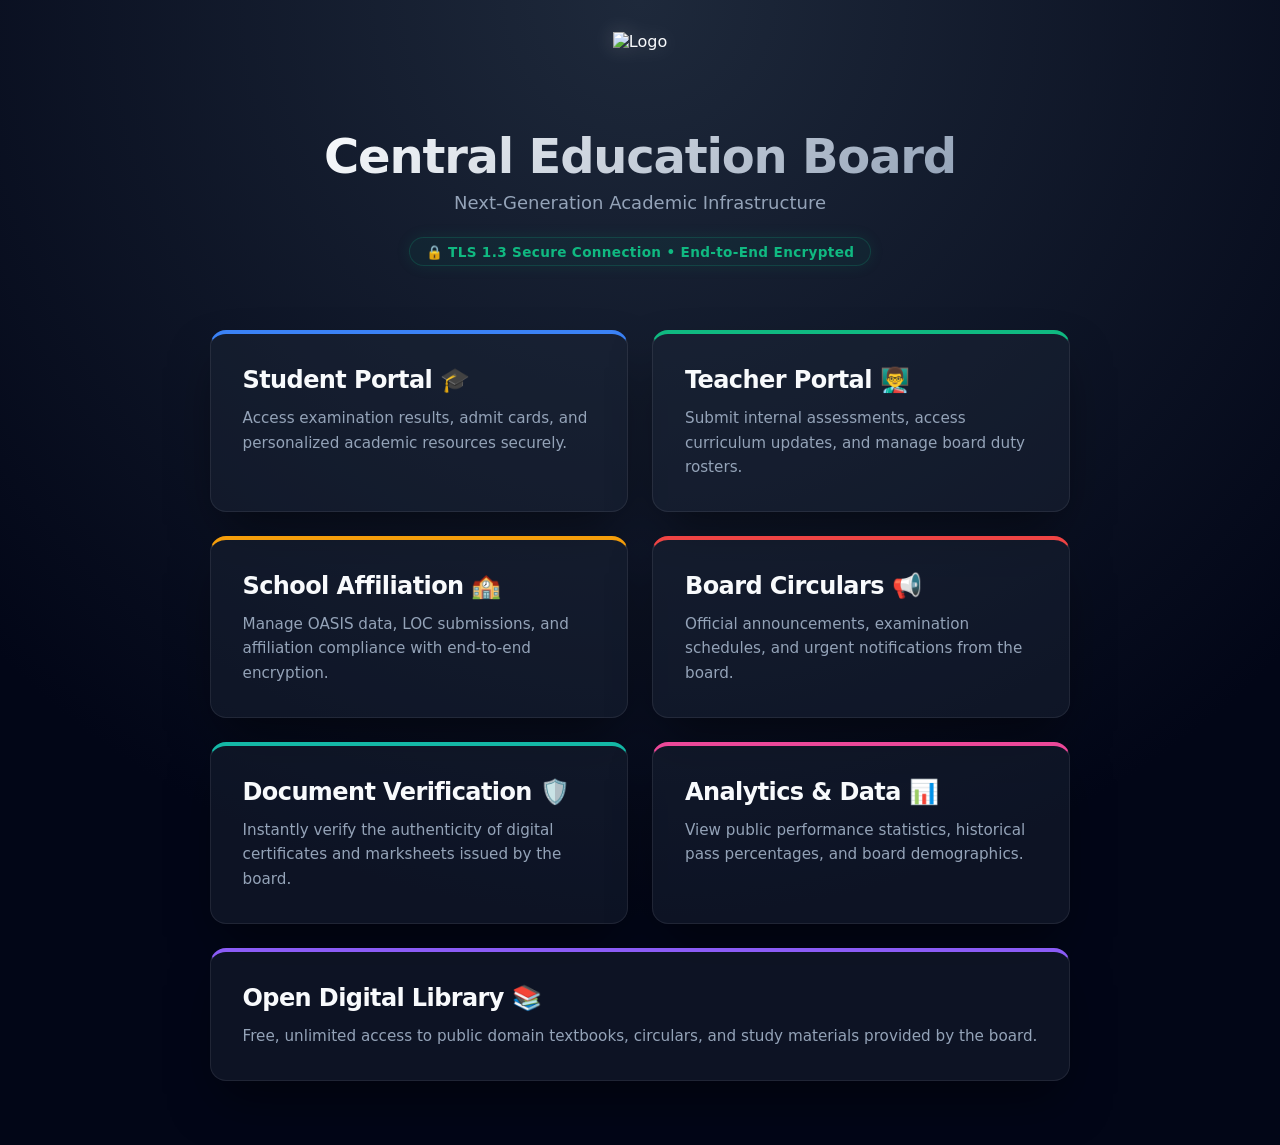
==== cbse-mock/index.html @ 32b34919 "Add advanced features: Analytics & Document Verification" ====
<!doctype html>
<html lang="en">
  <head>
    <meta charset="UTF-8" />
    <link rel="icon" type="image/svg+xml" href="/cbse-mock/favicon.svg" />
    <meta name="viewport" content="width=device-width, initial-scale=1.0" />
    <meta http-equiv="Content-Security-Policy" content="default-src 'self'; img-src 'self' https://upload.wikimedia.org data:; style-src 'self' 'unsafe-inline'; script-src 'self' 'unsafe-inline';" />
    <meta http-equiv="X-Content-Type-Options" content="nosniff" />
    <meta http-equiv="Referrer-Policy" content="strict-origin-when-cross-origin" />
    <title>Central Education Board | Secure Portal</title>
    <script type="module" crossorigin src="/cbse-mock/assets/index-CgG44jFm.js"></script>
    <link rel="stylesheet" crossorigin href="/cbse-mock/assets/index-Cn2pjW5r.css">
  </head>
  <body>
    <div id="root"></div>
  </body>
</html>
---- cbse-mock/assets/index-Cn2pjW5r.css ----
@import "https://fonts.googleapis.com/css2?family=Inter:wght@300;400;500;600;700&display=swap";:root{--primary-color:#0f172a;--secondary-color:#3b82f6;--accent-color:#10b981;--warning-color:#f59e0b;--error-color:#ef4444;--text-light:#f8fafc;--text-muted:#94a3b8;--bg-dark:#020617;--bg-gradient:radial-gradient(circle at 50% 0%, #1e293b 0%, #020617 70%);--glass-bg:#1e293b66;--glass-border:#ffffff14;--glass-border-focus:#3b82f680;--shadow-premium:0 25px 50px -12px #00000080;--shadow-glow:0 0 20px #3b82f626;--font-family:"Inter", system-ui, -apple-system, sans-serif;--radius-lg:16px;--radius-md:12px;--radius-sm:8px}*{box-sizing:border-box;margin:0;padding:0}body{font-family:var(--font-family);background:var(--bg-dark);background-image:var(--bg-gradient);color:var(--text-light);-webkit-font-smoothing:antialiased;-moz-osx-font-smoothing:grayscale;justify-content:center;align-items:flex-start;min-height:100vh;padding-top:2rem;padding-bottom:4rem;display:flex}.glass-panel{background:var(--glass-bg);-webkit-backdrop-filter:blur(16px);border:1px solid var(--glass-border);border-radius:var(--radius-lg);box-shadow:var(--shadow-premium);position:relative;overflow:hidden}.portal-container{width:100%;max-width:1200px;margin:0 auto;padding:0 1.5rem;animation:.8s cubic-bezier(.16,1,.3,1) forwards fadeIn}.header{text-align:center;margin-bottom:4rem}.header img{-webkit-user-select:none;user-select:none;-webkit-user-drag:none}.header h1{letter-spacing:-.025em;background:linear-gradient(135deg,#f8fafc 0%,#94a3b8 100%);-webkit-text-fill-color:transparent;-webkit-background-clip:text;margin-bottom:.5rem;font-size:clamp(2rem,5vw,3rem);font-weight:700}.header p{color:var(--text-muted);font-size:clamp(1rem,2vw,1.125rem);font-weight:400}.security-badge{color:var(--accent-color);letter-spacing:.025em;background:#10b9810d;border:1px solid #10b98133;border-radius:999px;align-items:center;gap:.5rem;margin-top:1.5rem;padding:.35rem 1rem;font-size:.85rem;font-weight:600;display:inline-flex;box-shadow:0 0 15px #10b9811a}.dashboard-grid{grid-template-columns:repeat(auto-fit,minmax(320px,1fr));gap:1.5rem;display:grid}.card{cursor:pointer;padding:2rem;transition:all .4s cubic-bezier(.16,1,.3,1)}.card:hover{box-shadow:0 20px 40px #0009, var(--shadow-glow);background:#28354b66;border-color:#ffffff26;transform:translateY(-4px)}.card h2{color:var(--text-light);letter-spacing:-.025em;margin-bottom:.75rem;font-size:1.5rem;font-weight:600}.card p{color:var(--text-muted);font-size:.95rem;line-height:1.6}.login-form{flex-direction:column;gap:1.5rem;margin-top:2rem;display:flex}.form-group{text-align:left;flex-direction:column;gap:.5rem;display:flex}.form-group label{color:var(--text-muted);font-size:.875rem;font-weight:500}.form-group input,.form-group select{border-radius:var(--radius-md);border:1px solid var(--glass-border);color:#fff;background:#0f172a99;outline:none;padding:.875rem 1rem;font-family:inherit;font-size:1rem;transition:all .2s;box-shadow:inset 0 2px 4px #0000001a}.form-group input:focus,.form-group select:focus{border-color:var(--secondary-color);background:#0f172acc;box-shadow:inset 0 2px 4px #0000001a,0 0 0 3px #3b82f626}.btn-primary{background:var(--secondary-color);color:#fff;border-radius:var(--radius-md);cursor:pointer;text-shadow:0 1px 2px #0003;background:linear-gradient(#60a5fa,#3b82f6);border:none;padding:.875rem 1.5rem;font-size:1rem;font-weight:600;transition:all .2s;box-shadow:0 4px 6px -1px #3b82f666}.btn-primary:hover{background:linear-gradient(#3b82f6,#2563eb);transform:translateY(-1px);box-shadow:0 6px 8px -1px #3b82f680}.btn-primary:active{transform:translateY(1px);box-shadow:0 2px 4px -1px #3b82f666}.btn-back{color:var(--text-muted);border:1px solid var(--glass-border);border-radius:var(--radius-sm);cursor:pointer;background:#ffffff08;margin-bottom:1.5rem;padding:.5rem 1rem;font-size:.875rem;font-weight:500;transition:all .2s}.btn-back:hover,.btn-back.active{color:var(--text-light);background:#ffffff1a;border-color:#fff3}table{border-collapse:separate;border-spacing:0;border-radius:var(--radius-md);border:1px solid var(--glass-border);background:#0003;width:100%;overflow:hidden}th{text-align:left;color:var(--text-muted);border-bottom:1px solid var(--glass-border);background:#ffffff08;padding:1rem;font-size:.875rem;font-weight:600}td{border-bottom:1px solid #ffffff08;padding:1rem;font-size:.95rem}tr:last-child td{border-bottom:none}.error-message{color:#fca5a5;border-radius:var(--radius-sm);background:#ef44441a;border:1px solid #ef444433;align-items:center;gap:.5rem;padding:.75rem;font-size:.875rem;animation:.4s cubic-bezier(.36,.07,.19,.97) both shake;display:flex}@keyframes fadeIn{0%{opacity:0;transform:translateY(15px)}to{opacity:1;transform:translateY(0)}}@keyframes shake{10%,90%{transform:translate(-1px)}20%,80%{transform:translate(2px)}30%,50%,70%{transform:translate(-4px)}40%,60%{transform:translate(4px)}}@media (width<=768px){body{padding-top:1rem;padding-bottom:2rem}.header{margin-bottom:2rem}.dashboard-grid{grid-template-columns:1fr}.card{padding:1.5rem}.portal-container{padding:0 1rem}table{white-space:nowrap;display:block;overflow-x:auto}}
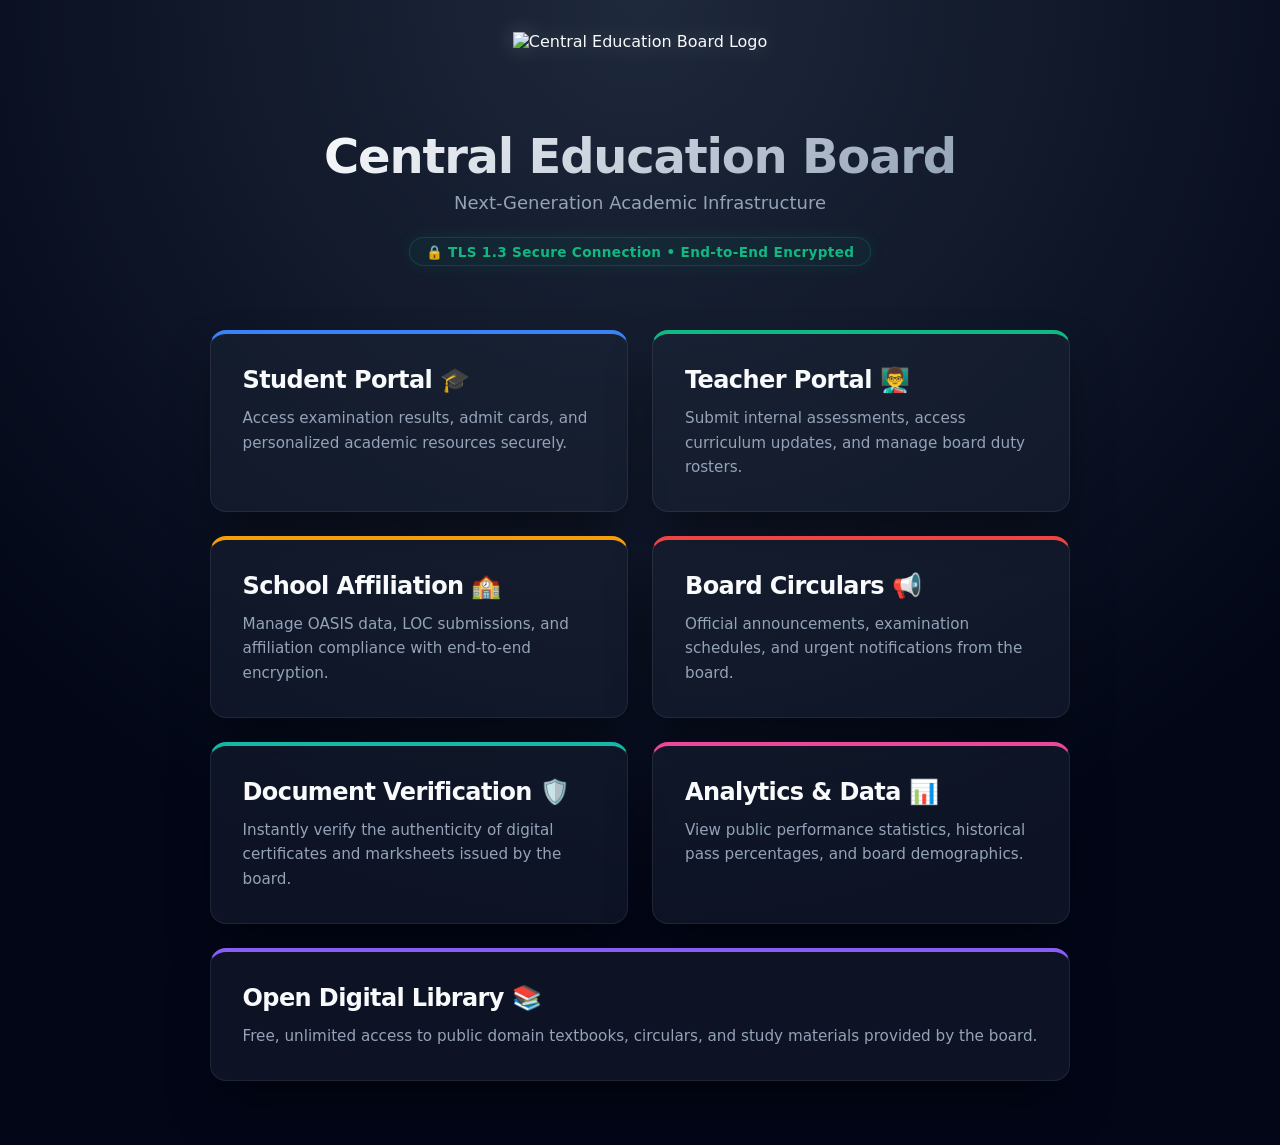
==== commit 3c99493c: "Ultimate Polish: Extract Data, Fix Form State Bugs, Enhance A11y, Add Loading Animation" ====
--- a/cbse-mock/index.html
+++ b/cbse-mock/index.html
@@ -8,8 +8,8 @@
     <meta http-equiv="X-Content-Type-Options" content="nosniff" />
     <meta http-equiv="Referrer-Policy" content="strict-origin-when-cross-origin" />
     <title>Central Education Board | Secure Portal</title>
-    <script type="module" crossorigin src="/cbse-mock/assets/index-CgG44jFm.js"></script>
-    <link rel="stylesheet" crossorigin href="/cbse-mock/assets/index-Cn2pjW5r.css">
+    <script type="module" crossorigin src="/cbse-mock/assets/index-fv1rTUp2.js"></script>
+    <link rel="stylesheet" crossorigin href="/cbse-mock/assets/index-BboB6a6e.css">
   </head>
   <body>
     <div id="root"></div>
--- a/cbse-mock/assets/index-BboB6a6e.css
+++ b/cbse-mock/assets/index-BboB6a6e.css
@@ -0,0 +1 @@
+@import "https://fonts.googleapis.com/css2?family=Inter:wght@300;400;500;600;700&display=swap";:root{--primary-color:#0f172a;--secondary-color:#3b82f6;--accent-color:#10b981;--warning-color:#f59e0b;--error-color:#ef4444;--text-light:#f8fafc;--text-muted:#94a3b8;--bg-dark:#020617;--bg-gradient:radial-gradient(circle at 50% 0%, #1e293b 0%, #020617 70%);--glass-bg:#1e293b66;--glass-border:#ffffff14;--glass-border-focus:#3b82f680;--shadow-premium:0 25px 50px -12px #00000080;--shadow-glow:0 0 20px #3b82f626;--font-family:"Inter", system-ui, -apple-system, sans-serif;--radius-lg:16px;--radius-md:12px;--radius-sm:8px}*{box-sizing:border-box;margin:0;padding:0}body{font-family:var(--font-family);background:var(--bg-dark);background-image:var(--bg-gradient);color:var(--text-light);-webkit-font-smoothing:antialiased;-moz-osx-font-smoothing:grayscale;justify-content:center;align-items:flex-start;min-height:100vh;padding-top:2rem;padding-bottom:4rem;display:flex}.glass-panel{background:var(--glass-bg);-webkit-backdrop-filter:blur(16px);border:1px solid var(--glass-border);border-radius:var(--radius-lg);box-shadow:var(--shadow-premium);position:relative;overflow:hidden}.portal-container{width:100%;max-width:1200px;margin:0 auto;padding:0 1.5rem;animation:.8s cubic-bezier(.16,1,.3,1) forwards fadeIn}.header{text-align:center;margin-bottom:4rem}.header img{-webkit-user-select:none;user-select:none;-webkit-user-drag:none}.header h1{letter-spacing:-.025em;background:linear-gradient(135deg,#f8fafc 0%,#94a3b8 100%);-webkit-text-fill-color:transparent;-webkit-background-clip:text;margin-bottom:.5rem;font-size:clamp(2rem,5vw,3rem);font-weight:700}.header p{color:var(--text-muted);font-size:clamp(1rem,2vw,1.125rem);font-weight:400}.security-badge{color:var(--accent-color);letter-spacing:.025em;background:#10b9810d;border:1px solid #10b98133;border-radius:999px;align-items:center;gap:.5rem;margin-top:1.5rem;padding:.35rem 1rem;font-size:.85rem;font-weight:600;display:inline-flex;box-shadow:0 0 15px #10b9811a}.dashboard-grid{grid-template-columns:repeat(auto-fit,minmax(320px,1fr));gap:1.5rem;display:grid}.card{cursor:pointer;padding:2rem;transition:all .4s cubic-bezier(.16,1,.3,1)}.card:hover{box-shadow:0 20px 40px #0009, var(--shadow-glow);background:#28354b66;border-color:#ffffff26;transform:translateY(-4px)}.card h2{color:var(--text-light);letter-spacing:-.025em;margin-bottom:.75rem;font-size:1.5rem;font-weight:600}.card p{color:var(--text-muted);font-size:.95rem;line-height:1.6}.login-form{flex-direction:column;gap:1.5rem;margin-top:2rem;display:flex}.form-group{text-align:left;flex-direction:column;gap:.5rem;display:flex}.form-group label{color:var(--text-muted);font-size:.875rem;font-weight:500}.form-group input,.form-group select{border-radius:var(--radius-md);border:1px solid var(--glass-border);color:#fff;background:#0f172a99;outline:none;padding:.875rem 1rem;font-family:inherit;font-size:1rem;transition:all .2s;box-shadow:inset 0 2px 4px #0000001a}.form-group input:focus,.form-group select:focus{border-color:var(--secondary-color);background:#0f172acc;box-shadow:inset 0 2px 4px #0000001a,0 0 0 3px #3b82f626}.btn-primary{background:var(--secondary-color);color:#fff;border-radius:var(--radius-md);cursor:pointer;text-shadow:0 1px 2px #0003;background:linear-gradient(#60a5fa,#3b82f6);border:none;padding:.875rem 1.5rem;font-size:1rem;font-weight:600;transition:all .2s;box-shadow:0 4px 6px -1px #3b82f666}.btn-primary:hover{background:linear-gradient(#3b82f6,#2563eb);transform:translateY(-1px);box-shadow:0 6px 8px -1px #3b82f680}.btn-primary:active{transform:translateY(1px);box-shadow:0 2px 4px -1px #3b82f666}.btn-back{color:var(--text-muted);border:1px solid var(--glass-border);border-radius:var(--radius-sm);cursor:pointer;background:#ffffff08;margin-bottom:1.5rem;padding:.5rem 1rem;font-size:.875rem;font-weight:500;transition:all .2s}.btn-back:hover,.btn-back.active{color:var(--text-light);background:#ffffff1a;border-color:#fff3}table{border-collapse:separate;border-spacing:0;border-radius:var(--radius-md);border:1px solid var(--glass-border);background:#0003;width:100%;overflow:hidden}th{text-align:left;color:var(--text-muted);border-bottom:1px solid var(--glass-border);background:#ffffff08;padding:1rem;font-size:.875rem;font-weight:600}td{border-bottom:1px solid #ffffff08;padding:1rem;font-size:.95rem}tr:last-child td{border-bottom:none}.error-message{color:#fca5a5;border-radius:var(--radius-sm);background:#ef44441a;border:1px solid #ef444433;align-items:center;gap:.5rem;padding:.75rem;font-size:.875rem;animation:.4s cubic-bezier(.36,.07,.19,.97) both shake;display:flex}@keyframes fadeIn{0%{opacity:0;transform:translateY(15px)}to{opacity:1;transform:translateY(0)}}@keyframes shake{10%,90%{transform:translate(-1px)}20%,80%{transform:translate(2px)}30%,50%,70%{transform:translate(-4px)}40%,60%{transform:translate(4px)}}@keyframes spin{0%{transform:rotate(0)}to{transform:rotate(360deg)}}.animate-spin{animation:1s linear infinite spin}@media (width<=768px){body{padding-top:1rem;padding-bottom:2rem}.header{margin-bottom:2rem}.dashboard-grid{grid-template-columns:1fr}.card{padding:1.5rem}.portal-container{padding:0 1rem}table{white-space:nowrap;display:block;overflow-x:auto}}
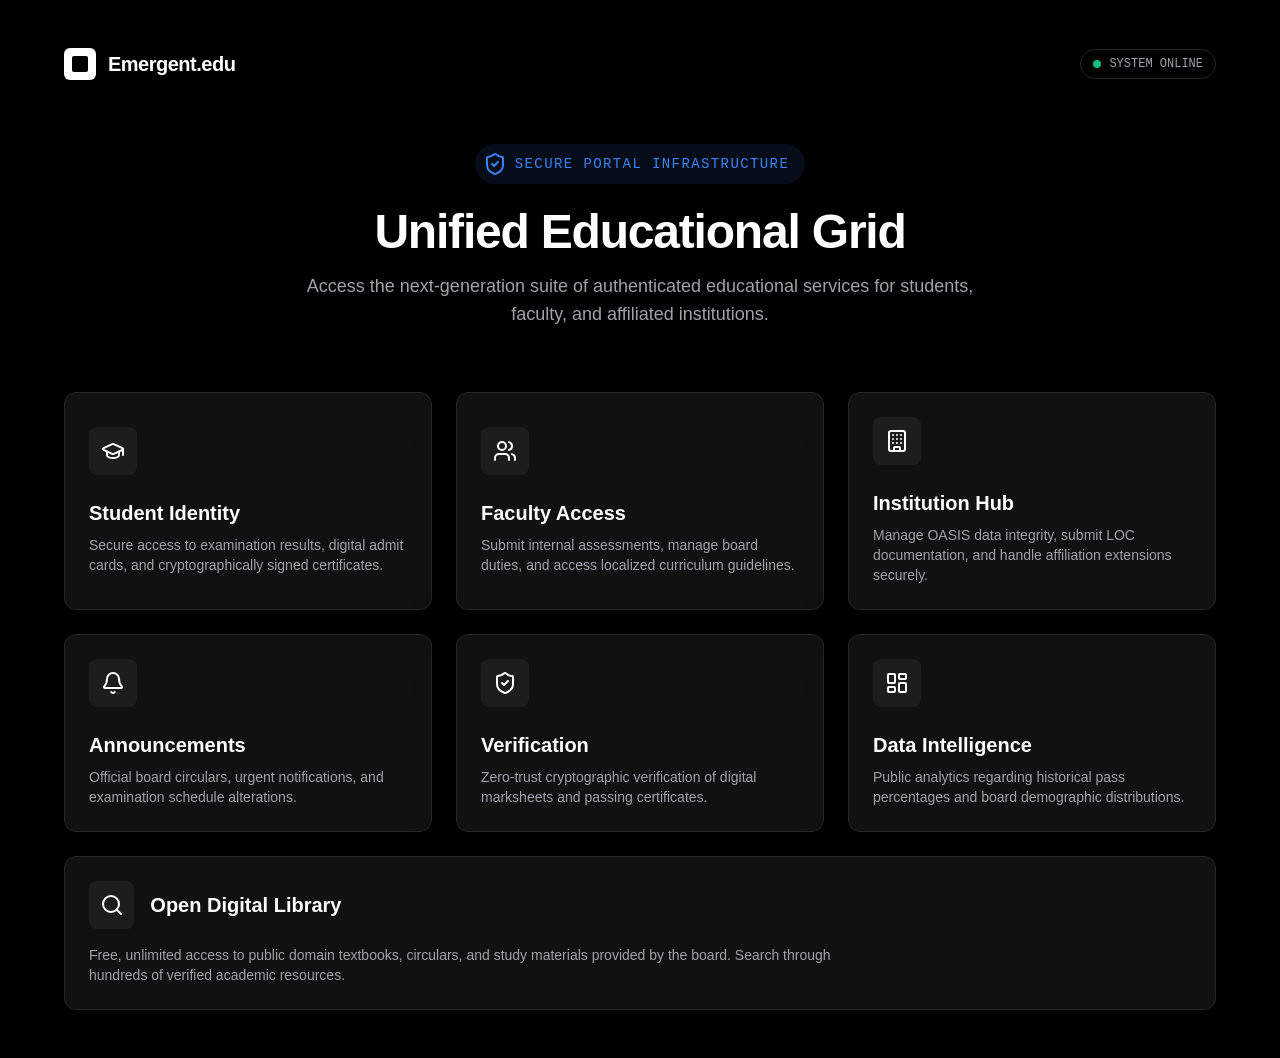
==== commit 7a97aa7d: "Adopt Secure Mirror Aesthetic: Tailwind Overhaul" ====
--- a/cbse-mock/index.html
+++ b/cbse-mock/index.html
@@ -8,8 +8,8 @@
     <meta http-equiv="X-Content-Type-Options" content="nosniff" />
     <meta http-equiv="Referrer-Policy" content="strict-origin-when-cross-origin" />
     <title>Central Education Board | Secure Portal</title>
-    <script type="module" crossorigin src="/cbse-mock/assets/index-fv1rTUp2.js"></script>
-    <link rel="stylesheet" crossorigin href="/cbse-mock/assets/index-BboB6a6e.css">
+    <script type="module" crossorigin src="/cbse-mock/assets/index-D8jcN9pt.js"></script>
+    <link rel="stylesheet" crossorigin href="/cbse-mock/assets/index-B0qiYRUE.css">
   </head>
   <body>
     <div id="root"></div>
--- a/cbse-mock/assets/index-B0qiYRUE.css
+++ b/cbse-mock/assets/index-B0qiYRUE.css
@@ -0,0 +1 @@
+*,:before,:after,::backdrop{--tw-border-spacing-x:0;--tw-border-spacing-y:0;--tw-translate-x:0;--tw-translate-y:0;--tw-rotate:0;--tw-skew-x:0;--tw-skew-y:0;--tw-scale-x:1;--tw-scale-y:1;--tw-pan-x: ;--tw-pan-y: ;--tw-pinch-zoom: ;--tw-scroll-snap-strictness:proximity;--tw-gradient-from-position: ;--tw-gradient-via-position: ;--tw-gradient-to-position: ;--tw-ordinal: ;--tw-slashed-zero: ;--tw-numeric-figure: ;--tw-numeric-spacing: ;--tw-numeric-fraction: ;--tw-ring-inset: ;--tw-ring-offset-width:0px;--tw-ring-offset-color:#fff;--tw-ring-color:#3b82f680;--tw-ring-offset-shadow:0 0 #0000;--tw-ring-shadow:0 0 #0000;--tw-shadow:0 0 #0000;--tw-shadow-colored:0 0 #0000;--tw-blur: ;--tw-brightness: ;--tw-contrast: ;--tw-grayscale: ;--tw-hue-rotate: ;--tw-invert: ;--tw-saturate: ;--tw-sepia: ;--tw-drop-shadow: ;--tw-backdrop-blur: ;--tw-backdrop-brightness: ;--tw-backdrop-contrast: ;--tw-backdrop-grayscale: ;--tw-backdrop-hue-rotate: ;--tw-backdrop-invert: ;--tw-backdrop-opacity: ;--tw-backdrop-saturate: ;--tw-backdrop-sepia: ;--tw-contain-size: ;--tw-contain-layout: ;--tw-contain-paint: ;--tw-contain-style: }*,:before,:after{box-sizing:border-box;border:0 solid #e5e7eb}:before,:after{--tw-content:""}html,:host{-webkit-text-size-adjust:100%;tab-size:4;font-feature-settings:normal;font-variation-settings:normal;-webkit-tap-highlight-color:transparent;font-family:Inter,sans-serif;line-height:1.5}body{line-height:inherit;margin:0}hr{height:0;color:inherit;border-top-width:1px}abbr:where([title]){-webkit-text-decoration:underline dotted;text-decoration:underline dotted}h1,h2,h3,h4,h5,h6{font-size:inherit;font-weight:inherit}a{color:inherit;-webkit-text-decoration:inherit;text-decoration:inherit}b,strong{font-weight:bolder}code,kbd,samp,pre{font-feature-settings:normal;font-variation-settings:normal;font-family:ui-monospace,SFMono-Regular,Menlo,Monaco,Consolas,Liberation Mono,Courier New,monospace;font-size:1em}small{font-size:80%}sub,sup{vertical-align:baseline;font-size:75%;line-height:0;position:relative}sub{bottom:-.25em}sup{top:-.5em}table{text-indent:0;border-color:inherit;border-collapse:collapse}button,input,optgroup,select,textarea{font-feature-settings:inherit;font-variation-settings:inherit;font-family:inherit;font-size:100%;font-weight:inherit;line-height:inherit;letter-spacing:inherit;color:inherit;margin:0;padding:0}button,select{text-transform:none}button,input:where([type=button]),input:where([type=reset]),input:where([type=submit]){-webkit-appearance:button;background-color:#0000;background-image:none}:-moz-focusring{outline:auto}:-moz-ui-invalid{box-shadow:none}progress{vertical-align:baseline}::-webkit-inner-spin-button{height:auto}::-webkit-outer-spin-button{height:auto}[type=search]{-webkit-appearance:textfield;outline-offset:-2px}::-webkit-search-decoration{-webkit-appearance:none}::-webkit-file-upload-button{-webkit-appearance:button;font:inherit}summary{display:list-item}blockquote,dl,dd,h1,h2,h3,h4,h5,h6,hr,figure,p,pre{margin:0}fieldset{margin:0;padding:0}legend{padding:0}ol,ul,menu{margin:0;padding:0;list-style:none}dialog{padding:0}textarea{resize:vertical}input::-moz-placeholder{opacity:1;color:#9ca3af}textarea::-moz-placeholder{opacity:1;color:#9ca3af}input::placeholder,textarea::placeholder{opacity:1;color:#9ca3af}button,[role=button]{cursor:pointer}:disabled{cursor:default}img,svg,video,canvas,audio,iframe,embed,object{vertical-align:middle;display:block}img,video{max-width:100%;height:auto}[hidden]:where(:not([hidden=until-found])){display:none}body{--tw-bg-opacity:1;background-color:rgb(0 0 0/var(--tw-bg-opacity,1));--tw-text-opacity:1;color:rgb(255 255 255/var(--tw-text-opacity,1));-webkit-font-smoothing:antialiased;-moz-osx-font-smoothing:grayscale;font-family:Inter,sans-serif}body ::selection{--tw-bg-opacity:1;background-color:rgb(59 130 246/var(--tw-bg-opacity,1));--tw-text-opacity:1;color:rgb(255 255 255/var(--tw-text-opacity,1))}body::selection{--tw-bg-opacity:1;background-color:rgb(59 130 246/var(--tw-bg-opacity,1));--tw-text-opacity:1;color:rgb(255 255 255/var(--tw-text-opacity,1))}.btn-primary{--tw-bg-opacity:1;background-color:rgb(255 255 255/var(--tw-bg-opacity,1));--tw-text-opacity:1;width:100%;color:rgb(0 0 0/var(--tw-text-opacity,1));border-radius:.5rem;justify-content:center;align-items:center;gap:.5rem;padding:.75rem 1.5rem;font-weight:600;transition-property:color,background-color,border-color,text-decoration-color,fill,stroke;transition-duration:.15s;transition-timing-function:cubic-bezier(.4,0,.2,1);display:flex}.btn-primary:hover{--tw-bg-opacity:1;background-color:rgb(229 231 235/var(--tw-bg-opacity,1))}.btn-primary:disabled{cursor:not-allowed;opacity:.5}.btn-secondary{--tw-border-opacity:1;border-width:1px;border-color:rgb(39 39 42/var(--tw-border-opacity,1));--tw-bg-opacity:1;background-color:rgb(17 17 17/var(--tw-bg-opacity,1));--tw-text-opacity:1;width:100%;color:rgb(255 255 255/var(--tw-text-opacity,1));border-radius:.5rem;justify-content:center;align-items:center;gap:.5rem;padding:.75rem 1.5rem;font-weight:600;transition-property:color,background-color,border-color,text-decoration-color,fill,stroke;transition-duration:.15s;transition-timing-function:cubic-bezier(.4,0,.2,1);display:flex}.btn-secondary:hover{--tw-bg-opacity:1;background-color:rgb(17 24 39/var(--tw-bg-opacity,1))}.input-field{--tw-border-opacity:1;border-width:1px;border-color:rgb(39 39 42/var(--tw-border-opacity,1));--tw-bg-opacity:1;background-color:rgb(17 17 17/var(--tw-bg-opacity,1));--tw-text-opacity:1;width:100%;color:rgb(255 255 255/var(--tw-text-opacity,1));border-radius:.5rem;padding:.75rem 1rem}.input-field::placeholder{--tw-placeholder-opacity:1;color:rgb(161 161 170/var(--tw-placeholder-opacity,1))}.input-field{transition-property:all;transition-duration:.15s;transition-timing-function:cubic-bezier(.4,0,.2,1)}.input-field:focus{outline-offset:2px;--tw-ring-offset-shadow:var(--tw-ring-inset) 0 0 0 var(--tw-ring-offset-width) var(--tw-ring-offset-color);--tw-ring-shadow:var(--tw-ring-inset) 0 0 0 calc(2px + var(--tw-ring-offset-width)) var(--tw-ring-color);box-shadow:var(--tw-ring-offset-shadow), var(--tw-ring-shadow), var(--tw-shadow,0 0 #0000);--tw-ring-opacity:1;--tw-ring-color:rgb(59 130 246/var(--tw-ring-opacity,1));outline:2px solid #0000}.card{--tw-border-opacity:1;border-width:1px;border-color:rgb(39 39 42/var(--tw-border-opacity,1));--tw-bg-opacity:1;background-color:rgb(17 17 17/var(--tw-bg-opacity,1));--tw-shadow:0 25px 50px -12px #00000040;--tw-shadow-colored:0 25px 50px -12px var(--tw-shadow-color);box-shadow:var(--tw-ring-offset-shadow,0 0 #0000), var(--tw-ring-shadow,0 0 #0000), var(--tw-shadow);border-radius:.75rem;padding:1.5rem}.absolute{position:absolute}.relative{position:relative}.left-3{left:.75rem}.left-4{left:1rem}.top-1\/2{top:50%}.col-span-full{grid-column:1/-1}.mx-auto{margin-left:auto;margin-right:auto}.mb-1{margin-bottom:.25rem}.mb-10{margin-bottom:2.5rem}.mb-16{margin-bottom:4rem}.mb-2{margin-bottom:.5rem}.mb-4{margin-bottom:1rem}.mb-6{margin-bottom:1.5rem}.mb-8{margin-bottom:2rem}.mb-auto{margin-bottom:auto}.ml-2{margin-left:.5rem}.mt-1{margin-top:.25rem}.mt-12{margin-top:3rem}.mt-2{margin-top:.5rem}.mt-4{margin-top:1rem}.mt-6{margin-top:1.5rem}.line-clamp-2{-webkit-line-clamp:2;-webkit-box-orient:vertical;display:-webkit-box;overflow:hidden}.block{display:block}.flex{display:flex}.inline-flex{display:inline-flex}.table{display:table}.grid{display:grid}.h-10{height:2.5rem}.h-12{height:3rem}.h-14{height:3.5rem}.h-16{height:4rem}.h-2{height:.5rem}.h-4{height:1rem}.h-8{height:2rem}.h-\[300px\]{height:300px}.min-h-screen{min-height:100vh}.w-12{width:3rem}.w-16{width:4rem}.w-2{width:.5rem}.w-24{width:6rem}.w-4{width:1rem}.w-8{width:2rem}.w-auto{width:auto}.w-full{width:100%}.min-w-\[120px\]{min-width:120px}.max-w-2xl{max-width:42rem}.max-w-3xl{max-width:48rem}.max-w-4xl{max-width:56rem}.max-w-5xl{max-width:64rem}.max-w-6xl{max-width:72rem}.max-w-md{max-width:28rem}.flex-1{flex:1}.shrink-0{flex-shrink:0}.-translate-y-1\/2{--tw-translate-y:-50%;transform:translate(var(--tw-translate-x), var(--tw-translate-y)) rotate(var(--tw-rotate)) skewX(var(--tw-skew-x)) skewY(var(--tw-skew-y)) scaleX(var(--tw-scale-x)) scaleY(var(--tw-scale-y))}@keyframes fadeIn{0%{opacity:0}to{opacity:1}}.animate-fade-in{animation:.5s ease-out fadeIn}@keyframes pulse{50%{opacity:.5}}.animate-pulse{animation:2s cubic-bezier(.4,0,.6,1) infinite pulse}@keyframes slideUp{0%{opacity:0;transform:translateY(10px)}to{opacity:1;transform:translateY(0)}}.animate-slide-up{animation:.5s ease-out slideUp}@keyframes spin{to{transform:rotate(360deg)}}.animate-spin{animation:1s linear infinite spin}.cursor-pointer{cursor:pointer}.appearance-none{appearance:none}.grid-cols-1{grid-template-columns:repeat(1,minmax(0,1fr))}.flex-col{flex-direction:column}.flex-wrap{flex-wrap:wrap}.items-start{align-items:flex-start}.items-center{align-items:center}.justify-end{justify-content:flex-end}.justify-center{justify-content:center}.justify-between{justify-content:space-between}.gap-2{gap:.5rem}.gap-3{gap:.75rem}.gap-4{gap:1rem}.gap-6{gap:1.5rem}.gap-8{gap:2rem}.space-y-3>:not([hidden])~:not([hidden]){--tw-space-y-reverse:0;margin-top:calc(.75rem * calc(1 - var(--tw-space-y-reverse)));margin-bottom:calc(.75rem * var(--tw-space-y-reverse))}.space-y-4>:not([hidden])~:not([hidden]){--tw-space-y-reverse:0;margin-top:calc(1rem * calc(1 - var(--tw-space-y-reverse)));margin-bottom:calc(1rem * var(--tw-space-y-reverse))}.space-y-6>:not([hidden])~:not([hidden]){--tw-space-y-reverse:0;margin-top:calc(1.5rem * calc(1 - var(--tw-space-y-reverse)));margin-bottom:calc(1.5rem * var(--tw-space-y-reverse))}.divide-y>:not([hidden])~:not([hidden]){--tw-divide-y-reverse:0;border-top-width:calc(1px * calc(1 - var(--tw-divide-y-reverse)));border-bottom-width:calc(1px * var(--tw-divide-y-reverse))}.divide-border>:not([hidden])~:not([hidden]){--tw-divide-opacity:1;border-color:rgb(39 39 42/var(--tw-divide-opacity,1))}.overflow-x-auto{overflow-x:auto}.whitespace-nowrap{white-space:nowrap}.rounded{border-radius:.25rem}.rounded-2xl{border-radius:1rem}.rounded-full{border-radius:9999px}.rounded-lg{border-radius:.5rem}.rounded-md{border-radius:.375rem}.rounded-sm{border-radius:.125rem}.rounded-xl{border-radius:.75rem}.rounded-tl-lg{border-top-left-radius:.5rem}.rounded-tr-lg{border-top-right-radius:.5rem}.border{border-width:1px}.border-b{border-bottom-width:1px}.border-l-4{border-left-width:4px}.border-accent\/20{border-color:#3b82f633}.border-accent\/30{border-color:#3b82f64d}.border-amber-500\/20{border-color:#f59e0b33}.border-amber-500\/30{border-color:#f59e0b4d}.border-border{--tw-border-opacity:1;border-color:rgb(39 39 42/var(--tw-border-opacity,1))}.border-emerald-500\/20{border-color:#10b98133}.border-emerald-500\/30{border-color:#10b9814d}.border-emerald-900\/50{border-color:#064e3b80}.border-red-500\/20{border-color:#ef444433}.border-red-500\/30{border-color:#ef44444d}.border-l-accent{--tw-border-opacity:1;border-left-color:rgb(59 130 246/var(--tw-border-opacity,1))}.border-l-red-500{--tw-border-opacity:1;border-left-color:rgb(239 68 68/var(--tw-border-opacity,1))}.bg-accent\/10{background-color:#3b82f61a}.bg-accent\/5{background-color:#3b82f60d}.bg-amber-500\/10{background-color:#f59e0b1a}.bg-amber-500\/5{background-color:#f59e0b0d}.bg-background,.bg-black{--tw-bg-opacity:1;background-color:rgb(0 0 0/var(--tw-bg-opacity,1))}.bg-black\/40{background-color:#0006}.bg-emerald-500{--tw-bg-opacity:1;background-color:rgb(16 185 129/var(--tw-bg-opacity,1))}.bg-emerald-500\/10{background-color:#10b9811a}.bg-emerald-500\/20{background-color:#10b98133}.bg-emerald-500\/5{background-color:#10b9810d}.bg-emerald-950\/10{background-color:#022c221a}.bg-red-500\/10{background-color:#ef44441a}.bg-red-500\/20{background-color:#ef444433}.bg-white{--tw-bg-opacity:1;background-color:rgb(255 255 255/var(--tw-bg-opacity,1))}.bg-white\/10{background-color:#ffffff1a}.bg-white\/5{background-color:#ffffff0d}.p-2{padding:.5rem}.p-3{padding:.75rem}.p-4{padding:1rem}.p-5{padding:1.25rem}.p-6{padding:1.5rem}.p-8{padding:2rem}.px-2{padding-left:.5rem;padding-right:.5rem}.px-3{padding-left:.75rem;padding-right:.75rem}.px-4{padding-left:1rem;padding-right:1rem}.px-5{padding-left:1.25rem;padding-right:1.25rem}.px-8{padding-left:2rem;padding-right:2rem}.py-1{padding-top:.25rem;padding-bottom:.25rem}.py-1\.5{padding-top:.375rem;padding-bottom:.375rem}.py-12{padding-top:3rem;padding-bottom:3rem}.py-16{padding-top:4rem;padding-bottom:4rem}.py-2{padding-top:.5rem;padding-bottom:.5rem}.py-4{padding-top:1rem;padding-bottom:1rem}.pb-3{padding-bottom:.75rem}.pb-4{padding-bottom:1rem}.pb-6{padding-bottom:1.5rem}.pl-10{padding-left:2.5rem}.pl-12{padding-left:3rem}.pr-2{padding-right:.5rem}.text-left{text-align:left}.text-center{text-align:center}.font-mono{font-family:ui-monospace,SFMono-Regular,Menlo,Monaco,Consolas,Liberation Mono,Courier New,monospace}.font-sans{font-family:Inter,sans-serif}.text-2xl{font-size:1.5rem;line-height:2rem}.text-3xl{font-size:1.875rem;line-height:2.25rem}.text-4xl{font-size:2.25rem;line-height:2.5rem}.text-lg{font-size:1.125rem;line-height:1.75rem}.text-sm{font-size:.875rem;line-height:1.25rem}.text-xl{font-size:1.25rem;line-height:1.75rem}.text-xs{font-size:.75rem;line-height:1rem}.font-bold{font-weight:700}.font-extrabold{font-weight:800}.font-medium{font-weight:500}.font-semibold{font-weight:600}.uppercase{text-transform:uppercase}.tracking-tight{letter-spacing:-.025em}.tracking-wide{letter-spacing:.025em}.tracking-wider{letter-spacing:.05em}.tracking-widest{letter-spacing:.1em}.text-accent{--tw-text-opacity:1;color:rgb(59 130 246/var(--tw-text-opacity,1))}.text-amber-500{--tw-text-opacity:1;color:rgb(245 158 11/var(--tw-text-opacity,1))}.text-amber-500\/80{color:#f59e0bcc}.text-black{--tw-text-opacity:1;color:rgb(0 0 0/var(--tw-text-opacity,1))}.text-emerald-400{--tw-text-opacity:1;color:rgb(52 211 153/var(--tw-text-opacity,1))}.text-emerald-400\/80{color:#34d399cc}.text-emerald-500{--tw-text-opacity:1;color:rgb(16 185 129/var(--tw-text-opacity,1))}.text-muted{--tw-text-opacity:1;color:rgb(161 161 170/var(--tw-text-opacity,1))}.text-primary{--tw-text-opacity:1;color:rgb(255 255 255/var(--tw-text-opacity,1))}.text-red-400{--tw-text-opacity:1;color:rgb(248 113 113/var(--tw-text-opacity,1))}.text-red-400\/80{color:#f87171cc}.text-white{--tw-text-opacity:1;color:rgb(255 255 255/var(--tw-text-opacity,1))}.opacity-0{opacity:0}.shadow-\[0_0_15px_rgba\(255\,255\,255\,0\.3\)\]{--tw-shadow:0 0 15px #ffffff4d;--tw-shadow-colored:0 0 15px var(--tw-shadow-color);box-shadow:var(--tw-ring-offset-shadow,0 0 #0000), var(--tw-ring-shadow,0 0 #0000), var(--tw-shadow)}.filter{filter:var(--tw-blur) var(--tw-brightness) var(--tw-contrast) var(--tw-grayscale) var(--tw-hue-rotate) var(--tw-invert) var(--tw-saturate) var(--tw-sepia) var(--tw-drop-shadow)}.transition-all{transition-property:all;transition-duration:.15s;transition-timing-function:cubic-bezier(.4,0,.2,1)}.transition-colors{transition-property:color,background-color,border-color,text-decoration-color,fill,stroke;transition-duration:.15s;transition-timing-function:cubic-bezier(.4,0,.2,1)}.transition-opacity{transition-property:opacity;transition-duration:.15s;transition-timing-function:cubic-bezier(.4,0,.2,1)}.transition-transform{transition-property:transform;transition-duration:.15s;transition-timing-function:cubic-bezier(.4,0,.2,1)}.hover\:border-accent:hover{--tw-border-opacity:1;border-color:rgb(59 130 246/var(--tw-border-opacity,1))}.hover\:border-white:hover{--tw-border-opacity:1;border-color:rgb(255 255 255/var(--tw-border-opacity,1))}.hover\:bg-emerald-600:hover{--tw-bg-opacity:1;background-color:rgb(5 150 105/var(--tw-bg-opacity,1))}.hover\:bg-white\/10:hover{background-color:#ffffff1a}.hover\:bg-white\/5:hover{background-color:#ffffff0d}.hover\:text-white:hover{--tw-text-opacity:1;color:rgb(255 255 255/var(--tw-text-opacity,1))}.group:hover .group-hover\:scale-110{--tw-scale-x:1.1;--tw-scale-y:1.1;transform:translate(var(--tw-translate-x), var(--tw-translate-y)) rotate(var(--tw-rotate)) skewX(var(--tw-skew-x)) skewY(var(--tw-skew-y)) scaleX(var(--tw-scale-x)) scaleY(var(--tw-scale-y))}.group:hover .group-hover\:bg-white{--tw-bg-opacity:1;background-color:rgb(255 255 255/var(--tw-bg-opacity,1))}.group:hover .group-hover\:bg-white\/10{background-color:#ffffff1a}.group:hover .group-hover\:text-accent{--tw-text-opacity:1;color:rgb(59 130 246/var(--tw-text-opacity,1))}.group:hover .group-hover\:text-black{--tw-text-opacity:1;color:rgb(0 0 0/var(--tw-text-opacity,1))}.group:hover .group-hover\:text-white{--tw-text-opacity:1;color:rgb(255 255 255/var(--tw-text-opacity,1))}.group:hover .group-hover\:opacity-100{opacity:1}@media (width>=640px){.sm\:grid-cols-2{grid-template-columns:repeat(2,minmax(0,1fr))}}@media (width>=768px){.md\:col-span-2{grid-column:span 2/span 2}.md\:w-48{width:12rem}.md\:w-64{width:16rem}.md\:w-auto{width:auto}.md\:grid-cols-2{grid-template-columns:repeat(2,minmax(0,1fr))}.md\:grid-cols-3{grid-template-columns:repeat(3,minmax(0,1fr))}.md\:flex-row{flex-direction:row}.md\:p-12{padding:3rem}.md\:text-5xl{font-size:3rem;line-height:1}}@media (width>=1024px){.lg\:col-span-3{grid-column:span 3/span 3}.lg\:grid-cols-2{grid-template-columns:repeat(2,minmax(0,1fr))}.lg\:grid-cols-3{grid-template-columns:repeat(3,minmax(0,1fr))}}@media (width>=1280px){.xl\:grid-cols-4{grid-template-columns:repeat(4,minmax(0,1fr))}}
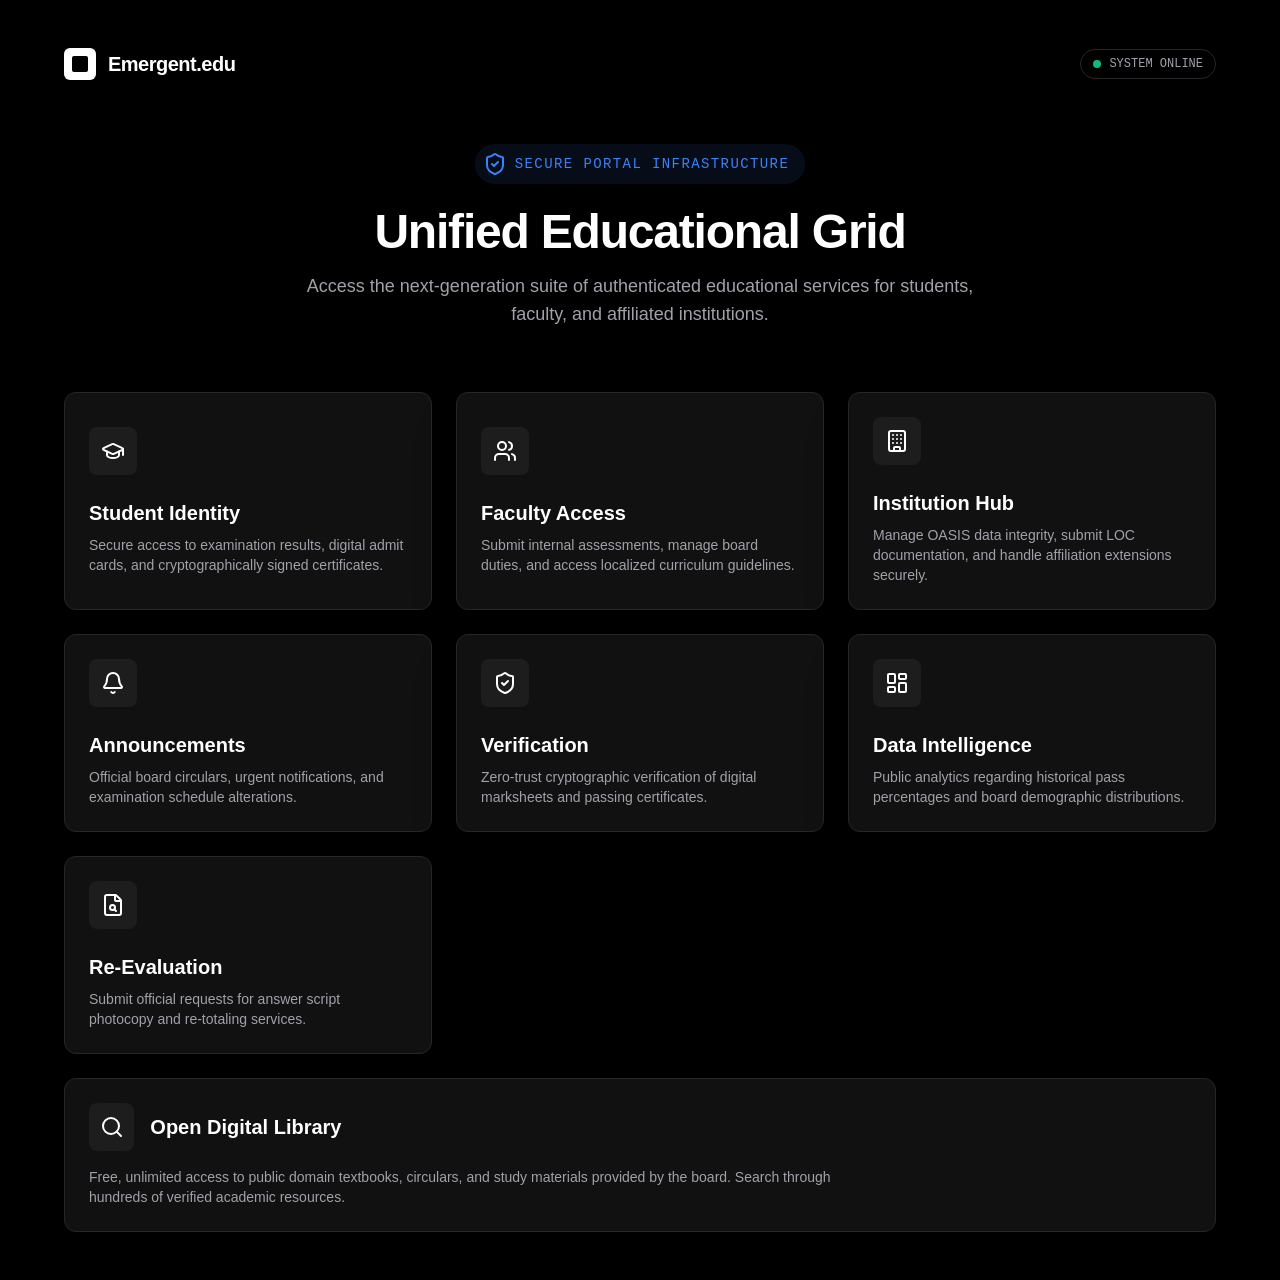
==== commit bc4b123f: "Ultimate Overhaul: Zero Error Policy, New Re-Evaluation Engine, Head Examiner Node" ====
--- a/cbse-mock/index.html
+++ b/cbse-mock/index.html
@@ -8,8 +8,8 @@
     <meta http-equiv="X-Content-Type-Options" content="nosniff" />
     <meta http-equiv="Referrer-Policy" content="strict-origin-when-cross-origin" />
     <title>Central Education Board | Secure Portal</title>
-    <script type="module" crossorigin src="/cbse-mock/assets/index-D8jcN9pt.js"></script>
-    <link rel="stylesheet" crossorigin href="/cbse-mock/assets/index-B0qiYRUE.css">
+    <script type="module" crossorigin src="/cbse-mock/assets/index-Dzfw6nlY.js"></script>
+    <link rel="stylesheet" crossorigin href="/cbse-mock/assets/index-hiL31D6K.css">
   </head>
   <body>
     <div id="root"></div>
--- a/cbse-mock/assets/index-hiL31D6K.css
+++ b/cbse-mock/assets/index-hiL31D6K.css
@@ -0,0 +1 @@
+*,:before,:after,::backdrop{--tw-border-spacing-x:0;--tw-border-spacing-y:0;--tw-translate-x:0;--tw-translate-y:0;--tw-rotate:0;--tw-skew-x:0;--tw-skew-y:0;--tw-scale-x:1;--tw-scale-y:1;--tw-pan-x: ;--tw-pan-y: ;--tw-pinch-zoom: ;--tw-scroll-snap-strictness:proximity;--tw-gradient-from-position: ;--tw-gradient-via-position: ;--tw-gradient-to-position: ;--tw-ordinal: ;--tw-slashed-zero: ;--tw-numeric-figure: ;--tw-numeric-spacing: ;--tw-numeric-fraction: ;--tw-ring-inset: ;--tw-ring-offset-width:0px;--tw-ring-offset-color:#fff;--tw-ring-color:#3b82f680;--tw-ring-offset-shadow:0 0 #0000;--tw-ring-shadow:0 0 #0000;--tw-shadow:0 0 #0000;--tw-shadow-colored:0 0 #0000;--tw-blur: ;--tw-brightness: ;--tw-contrast: ;--tw-grayscale: ;--tw-hue-rotate: ;--tw-invert: ;--tw-saturate: ;--tw-sepia: ;--tw-drop-shadow: ;--tw-backdrop-blur: ;--tw-backdrop-brightness: ;--tw-backdrop-contrast: ;--tw-backdrop-grayscale: ;--tw-backdrop-hue-rotate: ;--tw-backdrop-invert: ;--tw-backdrop-opacity: ;--tw-backdrop-saturate: ;--tw-backdrop-sepia: ;--tw-contain-size: ;--tw-contain-layout: ;--tw-contain-paint: ;--tw-contain-style: }*,:before,:after{box-sizing:border-box;border:0 solid #e5e7eb}:before,:after{--tw-content:""}html,:host{-webkit-text-size-adjust:100%;tab-size:4;font-feature-settings:normal;font-variation-settings:normal;-webkit-tap-highlight-color:transparent;font-family:Inter,sans-serif;line-height:1.5}body{line-height:inherit;margin:0}hr{height:0;color:inherit;border-top-width:1px}abbr:where([title]){-webkit-text-decoration:underline dotted;text-decoration:underline dotted}h1,h2,h3,h4,h5,h6{font-size:inherit;font-weight:inherit}a{color:inherit;-webkit-text-decoration:inherit;text-decoration:inherit}b,strong{font-weight:bolder}code,kbd,samp,pre{font-feature-settings:normal;font-variation-settings:normal;font-family:ui-monospace,SFMono-Regular,Menlo,Monaco,Consolas,Liberation Mono,Courier New,monospace;font-size:1em}small{font-size:80%}sub,sup{vertical-align:baseline;font-size:75%;line-height:0;position:relative}sub{bottom:-.25em}sup{top:-.5em}table{text-indent:0;border-color:inherit;border-collapse:collapse}button,input,optgroup,select,textarea{font-feature-settings:inherit;font-variation-settings:inherit;font-family:inherit;font-size:100%;font-weight:inherit;line-height:inherit;letter-spacing:inherit;color:inherit;margin:0;padding:0}button,select{text-transform:none}button,input:where([type=button]),input:where([type=reset]),input:where([type=submit]){-webkit-appearance:button;background-color:#0000;background-image:none}:-moz-focusring{outline:auto}:-moz-ui-invalid{box-shadow:none}progress{vertical-align:baseline}::-webkit-inner-spin-button{height:auto}::-webkit-outer-spin-button{height:auto}[type=search]{-webkit-appearance:textfield;outline-offset:-2px}::-webkit-search-decoration{-webkit-appearance:none}::-webkit-file-upload-button{-webkit-appearance:button;font:inherit}summary{display:list-item}blockquote,dl,dd,h1,h2,h3,h4,h5,h6,hr,figure,p,pre{margin:0}fieldset{margin:0;padding:0}legend{padding:0}ol,ul,menu{margin:0;padding:0;list-style:none}dialog{padding:0}textarea{resize:vertical}input::-moz-placeholder{opacity:1;color:#9ca3af}textarea::-moz-placeholder{opacity:1;color:#9ca3af}input::placeholder,textarea::placeholder{opacity:1;color:#9ca3af}button,[role=button]{cursor:pointer}:disabled{cursor:default}img,svg,video,canvas,audio,iframe,embed,object{vertical-align:middle;display:block}img,video{max-width:100%;height:auto}[hidden]:where(:not([hidden=until-found])){display:none}body{--tw-bg-opacity:1;background-color:rgb(0 0 0/var(--tw-bg-opacity,1));--tw-text-opacity:1;color:rgb(255 255 255/var(--tw-text-opacity,1));-webkit-font-smoothing:antialiased;-moz-osx-font-smoothing:grayscale;font-family:Inter,sans-serif}body ::selection{--tw-bg-opacity:1;background-color:rgb(59 130 246/var(--tw-bg-opacity,1));--tw-text-opacity:1;color:rgb(255 255 255/var(--tw-text-opacity,1))}body::selection{--tw-bg-opacity:1;background-color:rgb(59 130 246/var(--tw-bg-opacity,1));--tw-text-opacity:1;color:rgb(255 255 255/var(--tw-text-opacity,1))}.btn-primary{--tw-bg-opacity:1;background-color:rgb(255 255 255/var(--tw-bg-opacity,1));--tw-text-opacity:1;width:100%;color:rgb(0 0 0/var(--tw-text-opacity,1));border-radius:.5rem;justify-content:center;align-items:center;gap:.5rem;padding:.75rem 1.5rem;font-weight:600;transition-property:color,background-color,border-color,text-decoration-color,fill,stroke;transition-duration:.15s;transition-timing-function:cubic-bezier(.4,0,.2,1);display:flex}.btn-primary:hover{--tw-bg-opacity:1;background-color:rgb(229 231 235/var(--tw-bg-opacity,1))}.btn-primary:disabled{cursor:not-allowed;opacity:.5}.btn-secondary{--tw-border-opacity:1;border-width:1px;border-color:rgb(39 39 42/var(--tw-border-opacity,1));--tw-bg-opacity:1;background-color:rgb(17 17 17/var(--tw-bg-opacity,1));--tw-text-opacity:1;width:100%;color:rgb(255 255 255/var(--tw-text-opacity,1));border-radius:.5rem;justify-content:center;align-items:center;gap:.5rem;padding:.75rem 1.5rem;font-weight:600;transition-property:color,background-color,border-color,text-decoration-color,fill,stroke;transition-duration:.15s;transition-timing-function:cubic-bezier(.4,0,.2,1);display:flex}.btn-secondary:hover{--tw-bg-opacity:1;background-color:rgb(17 24 39/var(--tw-bg-opacity,1))}.input-field{--tw-border-opacity:1;border-width:1px;border-color:rgb(39 39 42/var(--tw-border-opacity,1));--tw-bg-opacity:1;background-color:rgb(17 17 17/var(--tw-bg-opacity,1));--tw-text-opacity:1;width:100%;color:rgb(255 255 255/var(--tw-text-opacity,1));border-radius:.5rem;padding:.75rem 1rem}.input-field::placeholder{--tw-placeholder-opacity:1;color:rgb(161 161 170/var(--tw-placeholder-opacity,1))}.input-field{transition-property:all;transition-duration:.15s;transition-timing-function:cubic-bezier(.4,0,.2,1)}.input-field:focus{outline-offset:2px;--tw-ring-offset-shadow:var(--tw-ring-inset) 0 0 0 var(--tw-ring-offset-width) var(--tw-ring-offset-color);--tw-ring-shadow:var(--tw-ring-inset) 0 0 0 calc(2px + var(--tw-ring-offset-width)) var(--tw-ring-color);box-shadow:var(--tw-ring-offset-shadow), var(--tw-ring-shadow), var(--tw-shadow,0 0 #0000);--tw-ring-opacity:1;--tw-ring-color:rgb(59 130 246/var(--tw-ring-opacity,1));outline:2px solid #0000}.card{--tw-border-opacity:1;border-width:1px;border-color:rgb(39 39 42/var(--tw-border-opacity,1));--tw-bg-opacity:1;background-color:rgb(17 17 17/var(--tw-bg-opacity,1));--tw-shadow:0 25px 50px -12px #00000040;--tw-shadow-colored:0 25px 50px -12px var(--tw-shadow-color);box-shadow:var(--tw-ring-offset-shadow,0 0 #0000), var(--tw-ring-shadow,0 0 #0000), var(--tw-shadow);border-radius:.75rem;padding:1.5rem}.absolute{position:absolute}.relative{position:relative}.left-0{left:0}.left-3{left:.75rem}.left-4{left:1rem}.top-1\/2{top:50%}.-z-10{z-index:-10}.col-span-full{grid-column:1/-1}.mx-auto{margin-left:auto;margin-right:auto}.mb-1{margin-bottom:.25rem}.mb-10{margin-bottom:2.5rem}.mb-16{margin-bottom:4rem}.mb-2{margin-bottom:.5rem}.mb-4{margin-bottom:1rem}.mb-6{margin-bottom:1.5rem}.mb-8{margin-bottom:2rem}.mb-auto{margin-bottom:auto}.ml-2{margin-left:.5rem}.mr-2{margin-right:.5rem}.mt-1{margin-top:.25rem}.mt-12{margin-top:3rem}.mt-2{margin-top:.5rem}.mt-4{margin-top:1rem}.mt-6{margin-top:1.5rem}.line-clamp-2{-webkit-line-clamp:2;-webkit-box-orient:vertical;display:-webkit-box;overflow:hidden}.block{display:block}.inline-block{display:inline-block}.flex{display:flex}.inline-flex{display:inline-flex}.table{display:table}.grid{display:grid}.h-0\.5{height:.125rem}.h-10{height:2.5rem}.h-12{height:3rem}.h-14{height:3.5rem}.h-16{height:4rem}.h-2{height:.5rem}.h-20{height:5rem}.h-4{height:1rem}.h-8{height:2rem}.h-\[300px\]{height:300px}.min-h-screen{min-height:100vh}.w-10{width:2.5rem}.w-12{width:3rem}.w-16{width:4rem}.w-2{width:.5rem}.w-20{width:5rem}.w-24{width:6rem}.w-4{width:1rem}.w-8{width:2rem}.w-auto{width:auto}.w-full{width:100%}.min-w-\[120px\]{min-width:120px}.max-w-2xl{max-width:42rem}.max-w-3xl{max-width:48rem}.max-w-4xl{max-width:56rem}.max-w-5xl{max-width:64rem}.max-w-6xl{max-width:72rem}.max-w-md{max-width:28rem}.flex-1{flex:1}.shrink-0{flex-shrink:0}.-translate-y-1\/2{--tw-translate-y:-50%;transform:translate(var(--tw-translate-x), var(--tw-translate-y)) rotate(var(--tw-rotate)) skewX(var(--tw-skew-x)) skewY(var(--tw-skew-y)) scaleX(var(--tw-scale-x)) scaleY(var(--tw-scale-y))}@keyframes fadeIn{0%{opacity:0}to{opacity:1}}.animate-fade-in{animation:.5s ease-out fadeIn}@keyframes pulse{50%{opacity:.5}}.animate-pulse{animation:2s cubic-bezier(.4,0,.6,1) infinite pulse}@keyframes slideUp{0%{opacity:0;transform:translateY(10px)}to{opacity:1;transform:translateY(0)}}.animate-slide-up{animation:.5s ease-out slideUp}@keyframes spin{to{transform:rotate(360deg)}}.animate-spin{animation:1s linear infinite spin}.cursor-pointer{cursor:pointer}.appearance-none{appearance:none}.grid-cols-1{grid-template-columns:repeat(1,minmax(0,1fr))}.flex-col{flex-direction:column}.flex-wrap{flex-wrap:wrap}.items-start{align-items:flex-start}.items-center{align-items:center}.justify-end{justify-content:flex-end}.justify-center{justify-content:center}.justify-between{justify-content:space-between}.gap-2{gap:.5rem}.gap-3{gap:.75rem}.gap-4{gap:1rem}.gap-6{gap:1.5rem}.gap-8{gap:2rem}.space-y-3>:not([hidden])~:not([hidden]){--tw-space-y-reverse:0;margin-top:calc(.75rem * calc(1 - var(--tw-space-y-reverse)));margin-bottom:calc(.75rem * var(--tw-space-y-reverse))}.space-y-4>:not([hidden])~:not([hidden]){--tw-space-y-reverse:0;margin-top:calc(1rem * calc(1 - var(--tw-space-y-reverse)));margin-bottom:calc(1rem * var(--tw-space-y-reverse))}.space-y-6>:not([hidden])~:not([hidden]){--tw-space-y-reverse:0;margin-top:calc(1.5rem * calc(1 - var(--tw-space-y-reverse)));margin-bottom:calc(1.5rem * var(--tw-space-y-reverse))}.divide-y>:not([hidden])~:not([hidden]){--tw-divide-y-reverse:0;border-top-width:calc(1px * calc(1 - var(--tw-divide-y-reverse)));border-bottom-width:calc(1px * var(--tw-divide-y-reverse))}.divide-border>:not([hidden])~:not([hidden]){--tw-divide-opacity:1;border-color:rgb(39 39 42/var(--tw-divide-opacity,1))}.overflow-x-auto{overflow-x:auto}.whitespace-nowrap{white-space:nowrap}.rounded{border-radius:.25rem}.rounded-2xl{border-radius:1rem}.rounded-full{border-radius:9999px}.rounded-lg{border-radius:.5rem}.rounded-md{border-radius:.375rem}.rounded-sm{border-radius:.125rem}.rounded-xl{border-radius:.75rem}.rounded-tl-lg{border-top-left-radius:.5rem}.rounded-tr-lg{border-top-right-radius:.5rem}.border{border-width:1px}.border-b{border-bottom-width:1px}.border-l-4{border-left-width:4px}.border-t-2{border-top-width:2px}.border-none{border-style:none}.border-accent{--tw-border-opacity:1;border-color:rgb(59 130 246/var(--tw-border-opacity,1))}.border-accent\/20{border-color:#3b82f633}.border-accent\/30{border-color:#3b82f64d}.border-amber-500\/20{border-color:#f59e0b33}.border-amber-500\/30{border-color:#f59e0b4d}.border-border{--tw-border-opacity:1;border-color:rgb(39 39 42/var(--tw-border-opacity,1))}.border-emerald-500\/20{border-color:#10b98133}.border-emerald-500\/30{border-color:#10b9814d}.border-emerald-900\/50{border-color:#064e3b80}.border-red-500\/20{border-color:#ef444433}.border-red-500\/30{border-color:#ef44444d}.border-l-accent{--tw-border-opacity:1;border-left-color:rgb(59 130 246/var(--tw-border-opacity,1))}.border-l-red-500{--tw-border-opacity:1;border-left-color:rgb(239 68 68/var(--tw-border-opacity,1))}.bg-accent{--tw-bg-opacity:1;background-color:rgb(59 130 246/var(--tw-bg-opacity,1))}.bg-accent\/10{background-color:#3b82f61a}.bg-accent\/20{background-color:#3b82f633}.bg-accent\/5{background-color:#3b82f60d}.bg-amber-500{--tw-bg-opacity:1;background-color:rgb(245 158 11/var(--tw-bg-opacity,1))}.bg-amber-500\/10{background-color:#f59e0b1a}.bg-amber-500\/5{background-color:#f59e0b0d}.bg-background,.bg-black{--tw-bg-opacity:1;background-color:rgb(0 0 0/var(--tw-bg-opacity,1))}.bg-black\/40{background-color:#0006}.bg-border{--tw-bg-opacity:1;background-color:rgb(39 39 42/var(--tw-bg-opacity,1))}.bg-emerald-400{--tw-bg-opacity:1;background-color:rgb(52 211 153/var(--tw-bg-opacity,1))}.bg-emerald-500{--tw-bg-opacity:1;background-color:rgb(16 185 129/var(--tw-bg-opacity,1))}.bg-emerald-500\/10{background-color:#10b9811a}.bg-emerald-500\/20{background-color:#10b98133}.bg-emerald-500\/5{background-color:#10b9810d}.bg-emerald-950\/10{background-color:#022c221a}.bg-red-500\/10{background-color:#ef44441a}.bg-red-500\/20{background-color:#ef444433}.bg-surface{--tw-bg-opacity:1;background-color:rgb(17 17 17/var(--tw-bg-opacity,1))}.bg-white{--tw-bg-opacity:1;background-color:rgb(255 255 255/var(--tw-bg-opacity,1))}.bg-white\/10{background-color:#ffffff1a}.bg-white\/5{background-color:#ffffff0d}.p-2{padding:.5rem}.p-3{padding:.75rem}.p-4{padding:1rem}.p-5{padding:1.25rem}.p-6{padding:1.5rem}.p-8{padding:2rem}.px-2{padding-left:.5rem;padding-right:.5rem}.px-3{padding-left:.75rem;padding-right:.75rem}.px-4{padding-left:1rem;padding-right:1rem}.px-5{padding-left:1.25rem;padding-right:1.25rem}.px-8{padding-left:2rem;padding-right:2rem}.py-1{padding-top:.25rem;padding-bottom:.25rem}.py-1\.5{padding-top:.375rem;padding-bottom:.375rem}.py-12{padding-top:3rem;padding-bottom:3rem}.py-16{padding-top:4rem;padding-bottom:4rem}.py-2{padding-top:.5rem;padding-bottom:.5rem}.py-4{padding-top:1rem;padding-bottom:1rem}.pb-3{padding-bottom:.75rem}.pb-4{padding-bottom:1rem}.pb-6{padding-bottom:1.5rem}.pl-10{padding-left:2.5rem}.pl-12{padding-left:3rem}.pr-2{padding-right:.5rem}.text-left{text-align:left}.text-center{text-align:center}.font-mono{font-family:ui-monospace,SFMono-Regular,Menlo,Monaco,Consolas,Liberation Mono,Courier New,monospace}.font-sans{font-family:Inter,sans-serif}.text-2xl{font-size:1.5rem;line-height:2rem}.text-3xl{font-size:1.875rem;line-height:2.25rem}.text-4xl{font-size:2.25rem;line-height:2.5rem}.text-lg{font-size:1.125rem;line-height:1.75rem}.text-sm{font-size:.875rem;line-height:1.25rem}.text-xl{font-size:1.25rem;line-height:1.75rem}.text-xs{font-size:.75rem;line-height:1rem}.font-bold{font-weight:700}.font-extrabold{font-weight:800}.font-medium{font-weight:500}.font-semibold{font-weight:600}.uppercase{text-transform:uppercase}.tracking-tight{letter-spacing:-.025em}.tracking-wide{letter-spacing:.025em}.tracking-wider{letter-spacing:.05em}.tracking-widest{letter-spacing:.1em}.text-accent{--tw-text-opacity:1;color:rgb(59 130 246/var(--tw-text-opacity,1))}.text-amber-500{--tw-text-opacity:1;color:rgb(245 158 11/var(--tw-text-opacity,1))}.text-amber-500\/80{color:#f59e0bcc}.text-black{--tw-text-opacity:1;color:rgb(0 0 0/var(--tw-text-opacity,1))}.text-emerald-400{--tw-text-opacity:1;color:rgb(52 211 153/var(--tw-text-opacity,1))}.text-emerald-400\/80{color:#34d399cc}.text-emerald-500{--tw-text-opacity:1;color:rgb(16 185 129/var(--tw-text-opacity,1))}.text-muted{--tw-text-opacity:1;color:rgb(161 161 170/var(--tw-text-opacity,1))}.text-primary{--tw-text-opacity:1;color:rgb(255 255 255/var(--tw-text-opacity,1))}.text-red-400{--tw-text-opacity:1;color:rgb(248 113 113/var(--tw-text-opacity,1))}.text-red-400\/80{color:#f87171cc}.text-white{--tw-text-opacity:1;color:rgb(255 255 255/var(--tw-text-opacity,1))}.opacity-0{opacity:0}.shadow-\[0_0_15px_rgba\(16\,185\,129\,0\.5\)\]{--tw-shadow:0 0 15px #10b98180;--tw-shadow-colored:0 0 15px var(--tw-shadow-color);box-shadow:var(--tw-ring-offset-shadow,0 0 #0000), var(--tw-ring-shadow,0 0 #0000), var(--tw-shadow)}.shadow-\[0_0_15px_rgba\(255\,255\,255\,0\.3\)\]{--tw-shadow:0 0 15px #ffffff4d;--tw-shadow-colored:0 0 15px var(--tw-shadow-color);box-shadow:var(--tw-ring-offset-shadow,0 0 #0000), var(--tw-ring-shadow,0 0 #0000), var(--tw-shadow)}.shadow-\[0_0_15px_rgba\(59\,130\,246\,0\.5\)\]{--tw-shadow:0 0 15px #3b82f680;--tw-shadow-colored:0 0 15px var(--tw-shadow-color);box-shadow:var(--tw-ring-offset-shadow,0 0 #0000), var(--tw-ring-shadow,0 0 #0000), var(--tw-shadow)}.filter{filter:var(--tw-blur) var(--tw-brightness) var(--tw-contrast) var(--tw-grayscale) var(--tw-hue-rotate) var(--tw-invert) var(--tw-saturate) var(--tw-sepia) var(--tw-drop-shadow)}.transition-all{transition-property:all;transition-duration:.15s;transition-timing-function:cubic-bezier(.4,0,.2,1)}.transition-colors{transition-property:color,background-color,border-color,text-decoration-color,fill,stroke;transition-duration:.15s;transition-timing-function:cubic-bezier(.4,0,.2,1)}.transition-opacity{transition-property:opacity;transition-duration:.15s;transition-timing-function:cubic-bezier(.4,0,.2,1)}.transition-transform{transition-property:transform;transition-duration:.15s;transition-timing-function:cubic-bezier(.4,0,.2,1)}.hover\:border-accent:hover{--tw-border-opacity:1;border-color:rgb(59 130 246/var(--tw-border-opacity,1))}.hover\:border-white:hover{--tw-border-opacity:1;border-color:rgb(255 255 255/var(--tw-border-opacity,1))}.hover\:bg-accent\/10:hover{background-color:#3b82f61a}.hover\:bg-emerald-600:hover{--tw-bg-opacity:1;background-color:rgb(5 150 105/var(--tw-bg-opacity,1))}.hover\:bg-white\/10:hover{background-color:#ffffff1a}.hover\:bg-white\/5:hover{background-color:#ffffff0d}.hover\:text-accent:hover{--tw-text-opacity:1;color:rgb(59 130 246/var(--tw-text-opacity,1))}.hover\:text-white:hover{--tw-text-opacity:1;color:rgb(255 255 255/var(--tw-text-opacity,1))}.group:hover .group-hover\:scale-110{--tw-scale-x:1.1;--tw-scale-y:1.1;transform:translate(var(--tw-translate-x), var(--tw-translate-y)) rotate(var(--tw-rotate)) skewX(var(--tw-skew-x)) skewY(var(--tw-skew-y)) scaleX(var(--tw-scale-x)) scaleY(var(--tw-scale-y))}.group:hover .group-hover\:bg-white{--tw-bg-opacity:1;background-color:rgb(255 255 255/var(--tw-bg-opacity,1))}.group:hover .group-hover\:bg-white\/10{background-color:#ffffff1a}.group:hover .group-hover\:text-accent{--tw-text-opacity:1;color:rgb(59 130 246/var(--tw-text-opacity,1))}.group:hover .group-hover\:text-black{--tw-text-opacity:1;color:rgb(0 0 0/var(--tw-text-opacity,1))}.group:hover .group-hover\:text-white{--tw-text-opacity:1;color:rgb(255 255 255/var(--tw-text-opacity,1))}.group:hover .group-hover\:opacity-100{opacity:1}@media (width>=640px){.sm\:grid-cols-2{grid-template-columns:repeat(2,minmax(0,1fr))}}@media (width>=768px){.md\:col-span-2{grid-column:span 2/span 2}.md\:w-48{width:12rem}.md\:w-64{width:16rem}.md\:w-auto{width:auto}.md\:grid-cols-2{grid-template-columns:repeat(2,minmax(0,1fr))}.md\:grid-cols-3{grid-template-columns:repeat(3,minmax(0,1fr))}.md\:flex-row{flex-direction:row}.md\:p-12{padding:3rem}.md\:text-5xl{font-size:3rem;line-height:1}}@media (width>=1024px){.lg\:col-span-3{grid-column:span 3/span 3}.lg\:grid-cols-2{grid-template-columns:repeat(2,minmax(0,1fr))}.lg\:grid-cols-3{grid-template-columns:repeat(3,minmax(0,1fr))}}@media (width>=1280px){.xl\:grid-cols-4{grid-template-columns:repeat(4,minmax(0,1fr))}}
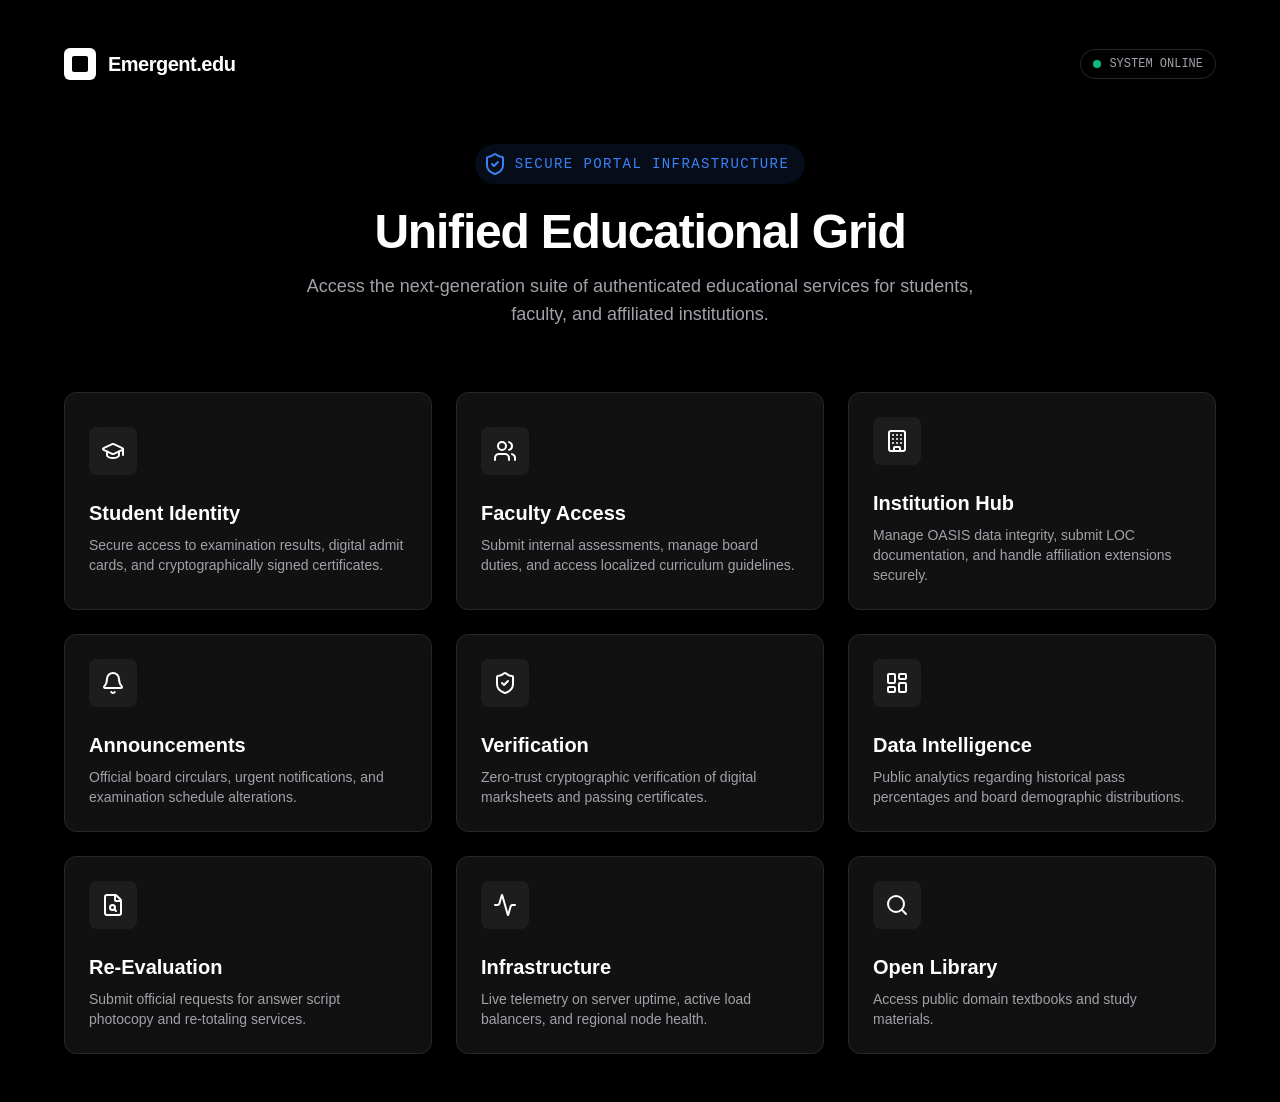
==== commit 5bf3c320: "Absolute Zero Errors: Hardened Type Verification & React Component Modularity" ====
--- a/cbse-mock/index.html
+++ b/cbse-mock/index.html
@@ -8,8 +8,8 @@
     <meta http-equiv="X-Content-Type-Options" content="nosniff" />
     <meta http-equiv="Referrer-Policy" content="strict-origin-when-cross-origin" />
     <title>Central Education Board | Secure Portal</title>
-    <script type="module" crossorigin src="/cbse-mock/assets/index-Dzfw6nlY.js"></script>
-    <link rel="stylesheet" crossorigin href="/cbse-mock/assets/index-hiL31D6K.css">
+    <script type="module" crossorigin src="/cbse-mock/assets/index-Ci6pOBbi.js"></script>
+    <link rel="stylesheet" crossorigin href="/cbse-mock/assets/index-v1EtVECe.css">
   </head>
   <body>
     <div id="root"></div>
--- a/cbse-mock/assets/index-v1EtVECe.css
+++ b/cbse-mock/assets/index-v1EtVECe.css
@@ -0,0 +1 @@
+*,:before,:after,::backdrop{--tw-border-spacing-x:0;--tw-border-spacing-y:0;--tw-translate-x:0;--tw-translate-y:0;--tw-rotate:0;--tw-skew-x:0;--tw-skew-y:0;--tw-scale-x:1;--tw-scale-y:1;--tw-pan-x: ;--tw-pan-y: ;--tw-pinch-zoom: ;--tw-scroll-snap-strictness:proximity;--tw-gradient-from-position: ;--tw-gradient-via-position: ;--tw-gradient-to-position: ;--tw-ordinal: ;--tw-slashed-zero: ;--tw-numeric-figure: ;--tw-numeric-spacing: ;--tw-numeric-fraction: ;--tw-ring-inset: ;--tw-ring-offset-width:0px;--tw-ring-offset-color:#fff;--tw-ring-color:#3b82f680;--tw-ring-offset-shadow:0 0 #0000;--tw-ring-shadow:0 0 #0000;--tw-shadow:0 0 #0000;--tw-shadow-colored:0 0 #0000;--tw-blur: ;--tw-brightness: ;--tw-contrast: ;--tw-grayscale: ;--tw-hue-rotate: ;--tw-invert: ;--tw-saturate: ;--tw-sepia: ;--tw-drop-shadow: ;--tw-backdrop-blur: ;--tw-backdrop-brightness: ;--tw-backdrop-contrast: ;--tw-backdrop-grayscale: ;--tw-backdrop-hue-rotate: ;--tw-backdrop-invert: ;--tw-backdrop-opacity: ;--tw-backdrop-saturate: ;--tw-backdrop-sepia: ;--tw-contain-size: ;--tw-contain-layout: ;--tw-contain-paint: ;--tw-contain-style: }*,:before,:after{box-sizing:border-box;border:0 solid #e5e7eb}:before,:after{--tw-content:""}html,:host{-webkit-text-size-adjust:100%;tab-size:4;font-feature-settings:normal;font-variation-settings:normal;-webkit-tap-highlight-color:transparent;font-family:Inter,sans-serif;line-height:1.5}body{line-height:inherit;margin:0}hr{height:0;color:inherit;border-top-width:1px}abbr:where([title]){-webkit-text-decoration:underline dotted;text-decoration:underline dotted}h1,h2,h3,h4,h5,h6{font-size:inherit;font-weight:inherit}a{color:inherit;-webkit-text-decoration:inherit;text-decoration:inherit}b,strong{font-weight:bolder}code,kbd,samp,pre{font-feature-settings:normal;font-variation-settings:normal;font-family:ui-monospace,SFMono-Regular,Menlo,Monaco,Consolas,Liberation Mono,Courier New,monospace;font-size:1em}small{font-size:80%}sub,sup{vertical-align:baseline;font-size:75%;line-height:0;position:relative}sub{bottom:-.25em}sup{top:-.5em}table{text-indent:0;border-color:inherit;border-collapse:collapse}button,input,optgroup,select,textarea{font-feature-settings:inherit;font-variation-settings:inherit;font-family:inherit;font-size:100%;font-weight:inherit;line-height:inherit;letter-spacing:inherit;color:inherit;margin:0;padding:0}button,select{text-transform:none}button,input:where([type=button]),input:where([type=reset]),input:where([type=submit]){-webkit-appearance:button;background-color:#0000;background-image:none}:-moz-focusring{outline:auto}:-moz-ui-invalid{box-shadow:none}progress{vertical-align:baseline}::-webkit-inner-spin-button{height:auto}::-webkit-outer-spin-button{height:auto}[type=search]{-webkit-appearance:textfield;outline-offset:-2px}::-webkit-search-decoration{-webkit-appearance:none}::-webkit-file-upload-button{-webkit-appearance:button;font:inherit}summary{display:list-item}blockquote,dl,dd,h1,h2,h3,h4,h5,h6,hr,figure,p,pre{margin:0}fieldset{margin:0;padding:0}legend{padding:0}ol,ul,menu{margin:0;padding:0;list-style:none}dialog{padding:0}textarea{resize:vertical}input::-moz-placeholder{opacity:1;color:#9ca3af}textarea::-moz-placeholder{opacity:1;color:#9ca3af}input::placeholder,textarea::placeholder{opacity:1;color:#9ca3af}button,[role=button]{cursor:pointer}:disabled{cursor:default}img,svg,video,canvas,audio,iframe,embed,object{vertical-align:middle;display:block}img,video{max-width:100%;height:auto}[hidden]:where(:not([hidden=until-found])){display:none}body{--tw-bg-opacity:1;background-color:rgb(0 0 0/var(--tw-bg-opacity,1));--tw-text-opacity:1;color:rgb(255 255 255/var(--tw-text-opacity,1));-webkit-font-smoothing:antialiased;-moz-osx-font-smoothing:grayscale;font-family:Inter,sans-serif}body ::selection{--tw-bg-opacity:1;background-color:rgb(59 130 246/var(--tw-bg-opacity,1));--tw-text-opacity:1;color:rgb(255 255 255/var(--tw-text-opacity,1))}body::selection{--tw-bg-opacity:1;background-color:rgb(59 130 246/var(--tw-bg-opacity,1));--tw-text-opacity:1;color:rgb(255 255 255/var(--tw-text-opacity,1))}.btn-primary{--tw-bg-opacity:1;background-color:rgb(255 255 255/var(--tw-bg-opacity,1));--tw-text-opacity:1;width:100%;color:rgb(0 0 0/var(--tw-text-opacity,1));border-radius:.5rem;justify-content:center;align-items:center;gap:.5rem;padding:.75rem 1.5rem;font-weight:600;transition-property:color,background-color,border-color,text-decoration-color,fill,stroke;transition-duration:.15s;transition-timing-function:cubic-bezier(.4,0,.2,1);display:flex}.btn-primary:hover{--tw-bg-opacity:1;background-color:rgb(229 231 235/var(--tw-bg-opacity,1))}.btn-primary:disabled{cursor:not-allowed;opacity:.5}.btn-secondary{--tw-border-opacity:1;border-width:1px;border-color:rgb(39 39 42/var(--tw-border-opacity,1));--tw-bg-opacity:1;background-color:rgb(17 17 17/var(--tw-bg-opacity,1));--tw-text-opacity:1;width:100%;color:rgb(255 255 255/var(--tw-text-opacity,1));border-radius:.5rem;justify-content:center;align-items:center;gap:.5rem;padding:.75rem 1.5rem;font-weight:600;transition-property:color,background-color,border-color,text-decoration-color,fill,stroke;transition-duration:.15s;transition-timing-function:cubic-bezier(.4,0,.2,1);display:flex}.btn-secondary:hover{--tw-bg-opacity:1;background-color:rgb(17 24 39/var(--tw-bg-opacity,1))}.input-field{--tw-border-opacity:1;border-width:1px;border-color:rgb(39 39 42/var(--tw-border-opacity,1));--tw-bg-opacity:1;background-color:rgb(17 17 17/var(--tw-bg-opacity,1));--tw-text-opacity:1;width:100%;color:rgb(255 255 255/var(--tw-text-opacity,1));border-radius:.5rem;padding:.75rem 1rem}.input-field::placeholder{--tw-placeholder-opacity:1;color:rgb(161 161 170/var(--tw-placeholder-opacity,1))}.input-field{transition-property:all;transition-duration:.15s;transition-timing-function:cubic-bezier(.4,0,.2,1)}.input-field:focus{outline-offset:2px;--tw-ring-offset-shadow:var(--tw-ring-inset) 0 0 0 var(--tw-ring-offset-width) var(--tw-ring-offset-color);--tw-ring-shadow:var(--tw-ring-inset) 0 0 0 calc(2px + var(--tw-ring-offset-width)) var(--tw-ring-color);box-shadow:var(--tw-ring-offset-shadow), var(--tw-ring-shadow), var(--tw-shadow,0 0 #0000);--tw-ring-opacity:1;--tw-ring-color:rgb(59 130 246/var(--tw-ring-opacity,1));outline:2px solid #0000}.card{--tw-border-opacity:1;border-width:1px;border-color:rgb(39 39 42/var(--tw-border-opacity,1));--tw-bg-opacity:1;background-color:rgb(17 17 17/var(--tw-bg-opacity,1));--tw-shadow:0 25px 50px -12px #00000040;--tw-shadow-colored:0 25px 50px -12px var(--tw-shadow-color);box-shadow:var(--tw-ring-offset-shadow,0 0 #0000), var(--tw-ring-shadow,0 0 #0000), var(--tw-shadow);border-radius:.75rem;padding:1.5rem}.absolute{position:absolute}.relative{position:relative}.left-0{left:0}.left-3{left:.75rem}.left-4{left:1rem}.top-1\/2{top:50%}.-z-10{z-index:-10}.col-span-full{grid-column:1/-1}.mx-auto{margin-left:auto;margin-right:auto}.mb-1{margin-bottom:.25rem}.mb-10{margin-bottom:2.5rem}.mb-16{margin-bottom:4rem}.mb-2{margin-bottom:.5rem}.mb-4{margin-bottom:1rem}.mb-6{margin-bottom:1.5rem}.mb-8{margin-bottom:2rem}.mb-auto{margin-bottom:auto}.ml-2{margin-left:.5rem}.mr-2{margin-right:.5rem}.mt-1{margin-top:.25rem}.mt-12{margin-top:3rem}.mt-2{margin-top:.5rem}.mt-4{margin-top:1rem}.mt-6{margin-top:1.5rem}.line-clamp-2{-webkit-line-clamp:2;-webkit-box-orient:vertical;display:-webkit-box;overflow:hidden}.block{display:block}.inline-block{display:inline-block}.flex{display:flex}.inline-flex{display:inline-flex}.table{display:table}.grid{display:grid}.h-0\.5{height:.125rem}.h-10{height:2.5rem}.h-12{height:3rem}.h-14{height:3.5rem}.h-16{height:4rem}.h-2{height:.5rem}.h-20{height:5rem}.h-4{height:1rem}.h-8{height:2rem}.h-\[300px\]{height:300px}.min-h-screen{min-height:100vh}.w-10{width:2.5rem}.w-12{width:3rem}.w-16{width:4rem}.w-2{width:.5rem}.w-20{width:5rem}.w-24{width:6rem}.w-4{width:1rem}.w-8{width:2rem}.w-auto{width:auto}.w-full{width:100%}.min-w-\[120px\]{min-width:120px}.max-w-2xl{max-width:42rem}.max-w-3xl{max-width:48rem}.max-w-4xl{max-width:56rem}.max-w-5xl{max-width:64rem}.max-w-6xl{max-width:72rem}.max-w-md{max-width:28rem}.flex-1{flex:1}.shrink-0{flex-shrink:0}.-translate-y-1\/2{--tw-translate-y:-50%;transform:translate(var(--tw-translate-x), var(--tw-translate-y)) rotate(var(--tw-rotate)) skewX(var(--tw-skew-x)) skewY(var(--tw-skew-y)) scaleX(var(--tw-scale-x)) scaleY(var(--tw-scale-y))}@keyframes fadeIn{0%{opacity:0}to{opacity:1}}.animate-fade-in{animation:.5s ease-out fadeIn}@keyframes pulse{50%{opacity:.5}}.animate-pulse{animation:2s cubic-bezier(.4,0,.6,1) infinite pulse}@keyframes slideUp{0%{opacity:0;transform:translateY(10px)}to{opacity:1;transform:translateY(0)}}.animate-slide-up{animation:.5s ease-out slideUp}@keyframes spin{to{transform:rotate(360deg)}}.animate-spin{animation:1s linear infinite spin}.cursor-pointer{cursor:pointer}.appearance-none{appearance:none}.grid-cols-1{grid-template-columns:repeat(1,minmax(0,1fr))}.flex-col{flex-direction:column}.flex-wrap{flex-wrap:wrap}.items-start{align-items:flex-start}.items-center{align-items:center}.justify-end{justify-content:flex-end}.justify-center{justify-content:center}.justify-between{justify-content:space-between}.gap-2{gap:.5rem}.gap-3{gap:.75rem}.gap-4{gap:1rem}.gap-6{gap:1.5rem}.gap-8{gap:2rem}.space-y-3>:not([hidden])~:not([hidden]){--tw-space-y-reverse:0;margin-top:calc(.75rem * calc(1 - var(--tw-space-y-reverse)));margin-bottom:calc(.75rem * var(--tw-space-y-reverse))}.space-y-4>:not([hidden])~:not([hidden]){--tw-space-y-reverse:0;margin-top:calc(1rem * calc(1 - var(--tw-space-y-reverse)));margin-bottom:calc(1rem * var(--tw-space-y-reverse))}.space-y-6>:not([hidden])~:not([hidden]){--tw-space-y-reverse:0;margin-top:calc(1.5rem * calc(1 - var(--tw-space-y-reverse)));margin-bottom:calc(1.5rem * var(--tw-space-y-reverse))}.divide-y>:not([hidden])~:not([hidden]){--tw-divide-y-reverse:0;border-top-width:calc(1px * calc(1 - var(--tw-divide-y-reverse)));border-bottom-width:calc(1px * var(--tw-divide-y-reverse))}.divide-border>:not([hidden])~:not([hidden]){--tw-divide-opacity:1;border-color:rgb(39 39 42/var(--tw-divide-opacity,1))}.overflow-hidden{overflow:hidden}.overflow-x-auto{overflow-x:auto}.whitespace-nowrap{white-space:nowrap}.rounded{border-radius:.25rem}.rounded-2xl{border-radius:1rem}.rounded-full{border-radius:9999px}.rounded-lg{border-radius:.5rem}.rounded-md{border-radius:.375rem}.rounded-sm{border-radius:.125rem}.rounded-xl{border-radius:.75rem}.rounded-tl-lg{border-top-left-radius:.5rem}.rounded-tr-lg{border-top-right-radius:.5rem}.border{border-width:1px}.border-b{border-bottom-width:1px}.border-l-4{border-left-width:4px}.border-t-2{border-top-width:2px}.border-none{border-style:none}.border-accent{--tw-border-opacity:1;border-color:rgb(59 130 246/var(--tw-border-opacity,1))}.border-accent\/20{border-color:#3b82f633}.border-accent\/30{border-color:#3b82f64d}.border-amber-500\/20{border-color:#f59e0b33}.border-amber-500\/30{border-color:#f59e0b4d}.border-border{--tw-border-opacity:1;border-color:rgb(39 39 42/var(--tw-border-opacity,1))}.border-emerald-500\/20{border-color:#10b98133}.border-emerald-500\/30{border-color:#10b9814d}.border-emerald-900\/50{border-color:#064e3b80}.border-red-500\/20{border-color:#ef444433}.border-red-500\/30{border-color:#ef44444d}.border-l-accent{--tw-border-opacity:1;border-left-color:rgb(59 130 246/var(--tw-border-opacity,1))}.border-l-red-500{--tw-border-opacity:1;border-left-color:rgb(239 68 68/var(--tw-border-opacity,1))}.bg-accent{--tw-bg-opacity:1;background-color:rgb(59 130 246/var(--tw-bg-opacity,1))}.bg-accent\/10{background-color:#3b82f61a}.bg-accent\/20{background-color:#3b82f633}.bg-accent\/5{background-color:#3b82f60d}.bg-amber-500{--tw-bg-opacity:1;background-color:rgb(245 158 11/var(--tw-bg-opacity,1))}.bg-amber-500\/10{background-color:#f59e0b1a}.bg-amber-500\/5{background-color:#f59e0b0d}.bg-background,.bg-black{--tw-bg-opacity:1;background-color:rgb(0 0 0/var(--tw-bg-opacity,1))}.bg-black\/40{background-color:#0006}.bg-border{--tw-bg-opacity:1;background-color:rgb(39 39 42/var(--tw-bg-opacity,1))}.bg-emerald-400{--tw-bg-opacity:1;background-color:rgb(52 211 153/var(--tw-bg-opacity,1))}.bg-emerald-500{--tw-bg-opacity:1;background-color:rgb(16 185 129/var(--tw-bg-opacity,1))}.bg-emerald-500\/10{background-color:#10b9811a}.bg-emerald-500\/20{background-color:#10b98133}.bg-emerald-500\/5{background-color:#10b9810d}.bg-emerald-950\/10{background-color:#022c221a}.bg-red-500\/10{background-color:#ef44441a}.bg-red-500\/20{background-color:#ef444433}.bg-surface{--tw-bg-opacity:1;background-color:rgb(17 17 17/var(--tw-bg-opacity,1))}.bg-white{--tw-bg-opacity:1;background-color:rgb(255 255 255/var(--tw-bg-opacity,1))}.bg-white\/10{background-color:#ffffff1a}.bg-white\/5{background-color:#ffffff0d}.p-0{padding:0}.p-2{padding:.5rem}.p-3{padding:.75rem}.p-4{padding:1rem}.p-5{padding:1.25rem}.p-6{padding:1.5rem}.p-8{padding:2rem}.px-2{padding-left:.5rem;padding-right:.5rem}.px-3{padding-left:.75rem;padding-right:.75rem}.px-4{padding-left:1rem;padding-right:1rem}.px-5{padding-left:1.25rem;padding-right:1.25rem}.px-8{padding-left:2rem;padding-right:2rem}.py-1{padding-top:.25rem;padding-bottom:.25rem}.py-1\.5{padding-top:.375rem;padding-bottom:.375rem}.py-12{padding-top:3rem;padding-bottom:3rem}.py-16{padding-top:4rem;padding-bottom:4rem}.py-2{padding-top:.5rem;padding-bottom:.5rem}.py-4{padding-top:1rem;padding-bottom:1rem}.pb-3{padding-bottom:.75rem}.pb-4{padding-bottom:1rem}.pb-6{padding-bottom:1.5rem}.pl-10{padding-left:2.5rem}.pl-12{padding-left:3rem}.pr-2{padding-right:.5rem}.text-left{text-align:left}.text-center{text-align:center}.font-mono{font-family:ui-monospace,SFMono-Regular,Menlo,Monaco,Consolas,Liberation Mono,Courier New,monospace}.font-sans{font-family:Inter,sans-serif}.text-2xl{font-size:1.5rem;line-height:2rem}.text-3xl{font-size:1.875rem;line-height:2.25rem}.text-4xl{font-size:2.25rem;line-height:2.5rem}.text-lg{font-size:1.125rem;line-height:1.75rem}.text-sm{font-size:.875rem;line-height:1.25rem}.text-xl{font-size:1.25rem;line-height:1.75rem}.text-xs{font-size:.75rem;line-height:1rem}.font-bold{font-weight:700}.font-extrabold{font-weight:800}.font-medium{font-weight:500}.font-semibold{font-weight:600}.uppercase{text-transform:uppercase}.tracking-tight{letter-spacing:-.025em}.tracking-wide{letter-spacing:.025em}.tracking-wider{letter-spacing:.05em}.tracking-widest{letter-spacing:.1em}.text-accent{--tw-text-opacity:1;color:rgb(59 130 246/var(--tw-text-opacity,1))}.text-amber-500{--tw-text-opacity:1;color:rgb(245 158 11/var(--tw-text-opacity,1))}.text-amber-500\/80{color:#f59e0bcc}.text-black{--tw-text-opacity:1;color:rgb(0 0 0/var(--tw-text-opacity,1))}.text-emerald-400{--tw-text-opacity:1;color:rgb(52 211 153/var(--tw-text-opacity,1))}.text-emerald-400\/80{color:#34d399cc}.text-emerald-500{--tw-text-opacity:1;color:rgb(16 185 129/var(--tw-text-opacity,1))}.text-muted{--tw-text-opacity:1;color:rgb(161 161 170/var(--tw-text-opacity,1))}.text-primary{--tw-text-opacity:1;color:rgb(255 255 255/var(--tw-text-opacity,1))}.text-red-400{--tw-text-opacity:1;color:rgb(248 113 113/var(--tw-text-opacity,1))}.text-red-400\/80{color:#f87171cc}.text-white{--tw-text-opacity:1;color:rgb(255 255 255/var(--tw-text-opacity,1))}.opacity-0{opacity:0}.shadow-\[0_0_15px_rgba\(16\,185\,129\,0\.5\)\]{--tw-shadow:0 0 15px #10b98180;--tw-shadow-colored:0 0 15px var(--tw-shadow-color);box-shadow:var(--tw-ring-offset-shadow,0 0 #0000), var(--tw-ring-shadow,0 0 #0000), var(--tw-shadow)}.shadow-\[0_0_15px_rgba\(255\,255\,255\,0\.3\)\]{--tw-shadow:0 0 15px #ffffff4d;--tw-shadow-colored:0 0 15px var(--tw-shadow-color);box-shadow:var(--tw-ring-offset-shadow,0 0 #0000), var(--tw-ring-shadow,0 0 #0000), var(--tw-shadow)}.shadow-\[0_0_15px_rgba\(59\,130\,246\,0\.5\)\]{--tw-shadow:0 0 15px #3b82f680;--tw-shadow-colored:0 0 15px var(--tw-shadow-color);box-shadow:var(--tw-ring-offset-shadow,0 0 #0000), var(--tw-ring-shadow,0 0 #0000), var(--tw-shadow)}.filter{filter:var(--tw-blur) var(--tw-brightness) var(--tw-contrast) var(--tw-grayscale) var(--tw-hue-rotate) var(--tw-invert) var(--tw-saturate) var(--tw-sepia) var(--tw-drop-shadow)}.transition-all{transition-property:all;transition-duration:.15s;transition-timing-function:cubic-bezier(.4,0,.2,1)}.transition-colors{transition-property:color,background-color,border-color,text-decoration-color,fill,stroke;transition-duration:.15s;transition-timing-function:cubic-bezier(.4,0,.2,1)}.transition-opacity{transition-property:opacity;transition-duration:.15s;transition-timing-function:cubic-bezier(.4,0,.2,1)}.transition-transform{transition-property:transform;transition-duration:.15s;transition-timing-function:cubic-bezier(.4,0,.2,1)}.hover\:border-accent:hover{--tw-border-opacity:1;border-color:rgb(59 130 246/var(--tw-border-opacity,1))}.hover\:border-emerald-500:hover{--tw-border-opacity:1;border-color:rgb(16 185 129/var(--tw-border-opacity,1))}.hover\:border-white:hover{--tw-border-opacity:1;border-color:rgb(255 255 255/var(--tw-border-opacity,1))}.hover\:bg-accent\/10:hover{background-color:#3b82f61a}.hover\:bg-emerald-600:hover{--tw-bg-opacity:1;background-color:rgb(5 150 105/var(--tw-bg-opacity,1))}.hover\:bg-white\/10:hover{background-color:#ffffff1a}.hover\:bg-white\/5:hover{background-color:#ffffff0d}.hover\:text-accent:hover{--tw-text-opacity:1;color:rgb(59 130 246/var(--tw-text-opacity,1))}.hover\:text-white:hover{--tw-text-opacity:1;color:rgb(255 255 255/var(--tw-text-opacity,1))}.group:hover .group-hover\:scale-110{--tw-scale-x:1.1;--tw-scale-y:1.1;transform:translate(var(--tw-translate-x), var(--tw-translate-y)) rotate(var(--tw-rotate)) skewX(var(--tw-skew-x)) skewY(var(--tw-skew-y)) scaleX(var(--tw-scale-x)) scaleY(var(--tw-scale-y))}.group:hover .group-hover\:bg-white{--tw-bg-opacity:1;background-color:rgb(255 255 255/var(--tw-bg-opacity,1))}.group:hover .group-hover\:bg-white\/10{background-color:#ffffff1a}.group:hover .group-hover\:text-accent{--tw-text-opacity:1;color:rgb(59 130 246/var(--tw-text-opacity,1))}.group:hover .group-hover\:text-black{--tw-text-opacity:1;color:rgb(0 0 0/var(--tw-text-opacity,1))}.group:hover .group-hover\:text-white{--tw-text-opacity:1;color:rgb(255 255 255/var(--tw-text-opacity,1))}.group:hover .group-hover\:opacity-100{opacity:1}@media (width>=640px){.sm\:grid-cols-2{grid-template-columns:repeat(2,minmax(0,1fr))}}@media (width>=768px){.md\:col-span-1{grid-column:span 1/span 1}.md\:w-48{width:12rem}.md\:w-64{width:16rem}.md\:w-auto{width:auto}.md\:grid-cols-2{grid-template-columns:repeat(2,minmax(0,1fr))}.md\:grid-cols-3{grid-template-columns:repeat(3,minmax(0,1fr))}.md\:grid-cols-4{grid-template-columns:repeat(4,minmax(0,1fr))}.md\:flex-row{flex-direction:row}.md\:p-12{padding:3rem}.md\:text-5xl{font-size:3rem;line-height:1}}@media (width>=1024px){.lg\:col-span-1{grid-column:span 1/span 1}.lg\:grid-cols-2{grid-template-columns:repeat(2,minmax(0,1fr))}.lg\:grid-cols-3{grid-template-columns:repeat(3,minmax(0,1fr))}}@media (width>=1280px){.xl\:grid-cols-4{grid-template-columns:repeat(4,minmax(0,1fr))}}
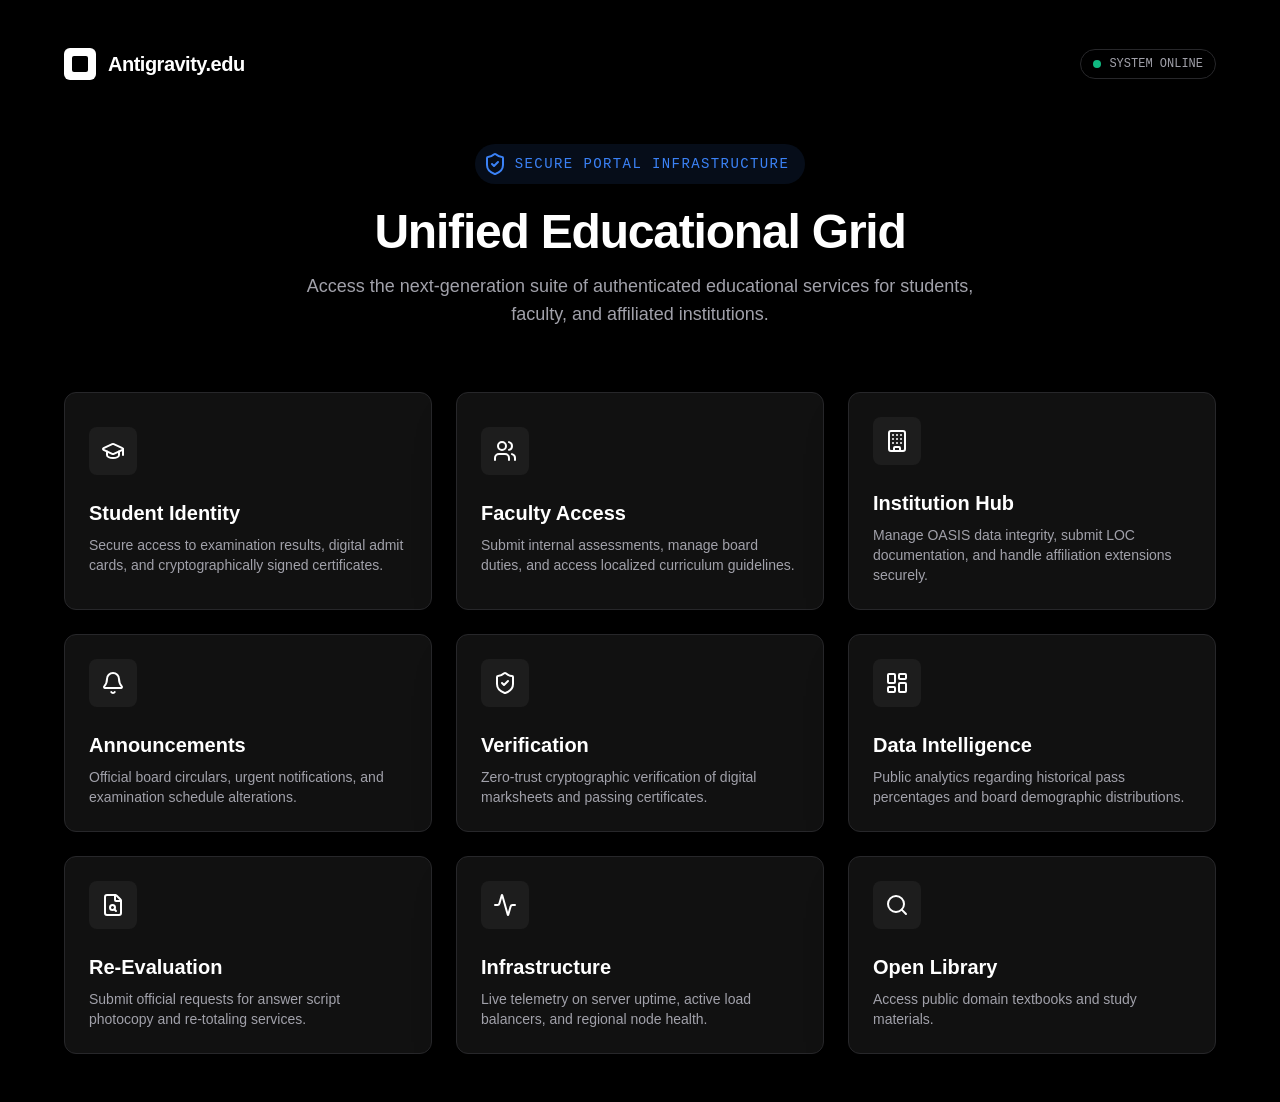
==== commit 56286574: "Rebrand: Project Antigravity" ====
--- a/cbse-mock/index.html
+++ b/cbse-mock/index.html
@@ -8,7 +8,7 @@
     <meta http-equiv="X-Content-Type-Options" content="nosniff" />
     <meta http-equiv="Referrer-Policy" content="strict-origin-when-cross-origin" />
     <title>Central Education Board | Secure Portal</title>
-    <script type="module" crossorigin src="/cbse-mock/assets/index-Ci6pOBbi.js"></script>
+    <script type="module" crossorigin src="/cbse-mock/assets/index-D6OYMdxU.js"></script>
     <link rel="stylesheet" crossorigin href="/cbse-mock/assets/index-v1EtVECe.css">
   </head>
   <body>
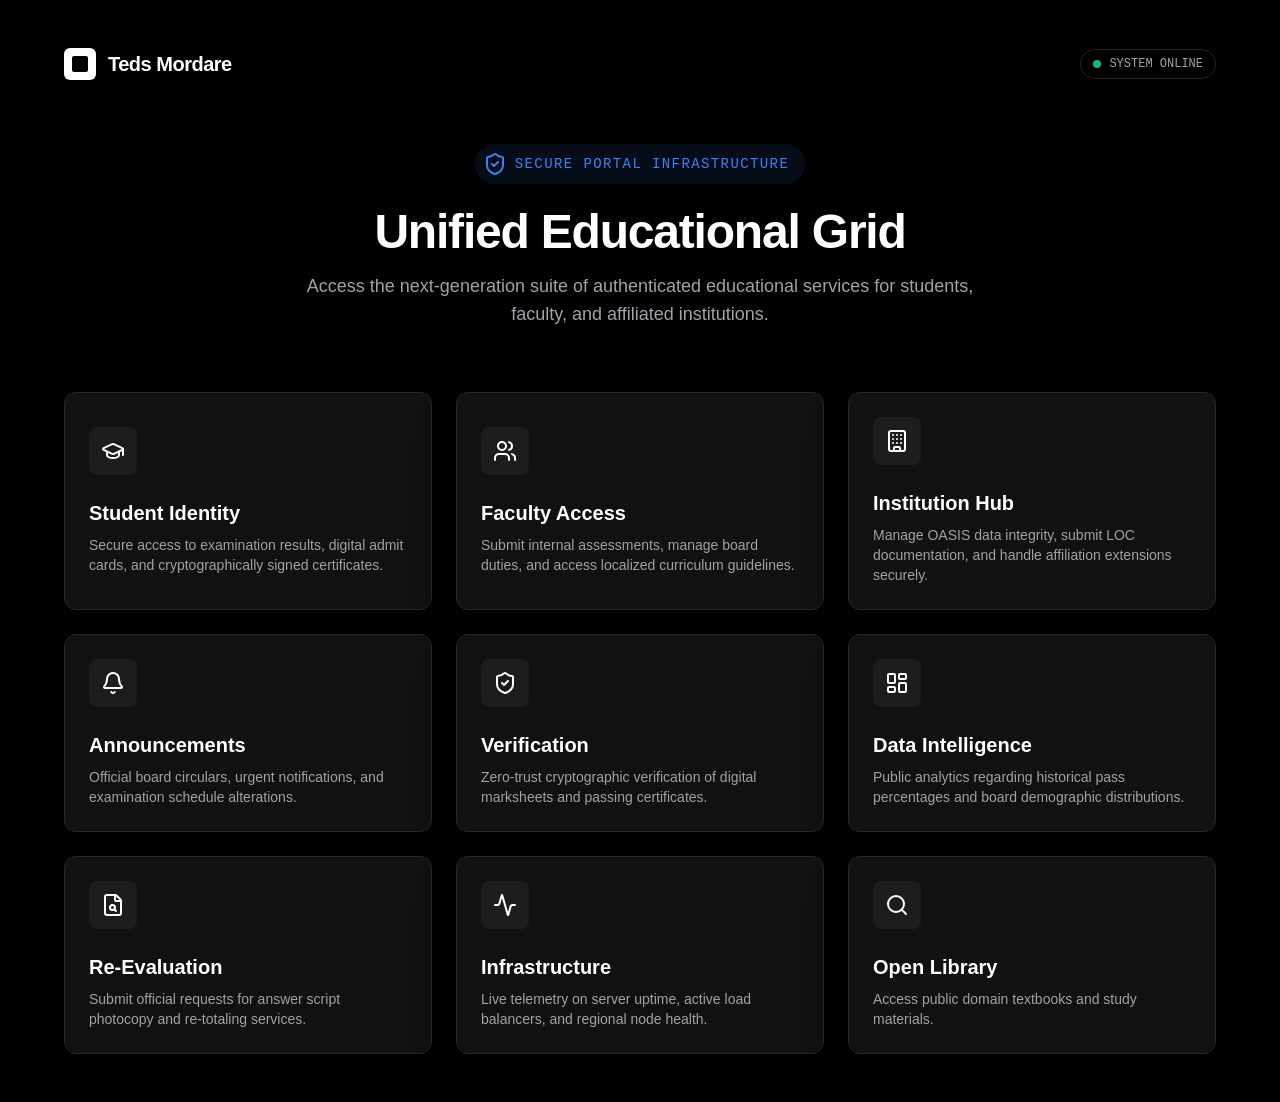
==== commit 2521bd94: "Rebrand: Teds Mordare" ====
--- a/cbse-mock/index.html
+++ b/cbse-mock/index.html
@@ -8,7 +8,7 @@
     <meta http-equiv="X-Content-Type-Options" content="nosniff" />
     <meta http-equiv="Referrer-Policy" content="strict-origin-when-cross-origin" />
     <title>Central Education Board | Secure Portal</title>
-    <script type="module" crossorigin src="/cbse-mock/assets/index-D6OYMdxU.js"></script>
+    <script type="module" crossorigin src="/cbse-mock/assets/index-B7Sw3LVh.js"></script>
     <link rel="stylesheet" crossorigin href="/cbse-mock/assets/index-v1EtVECe.css">
   </head>
   <body>
